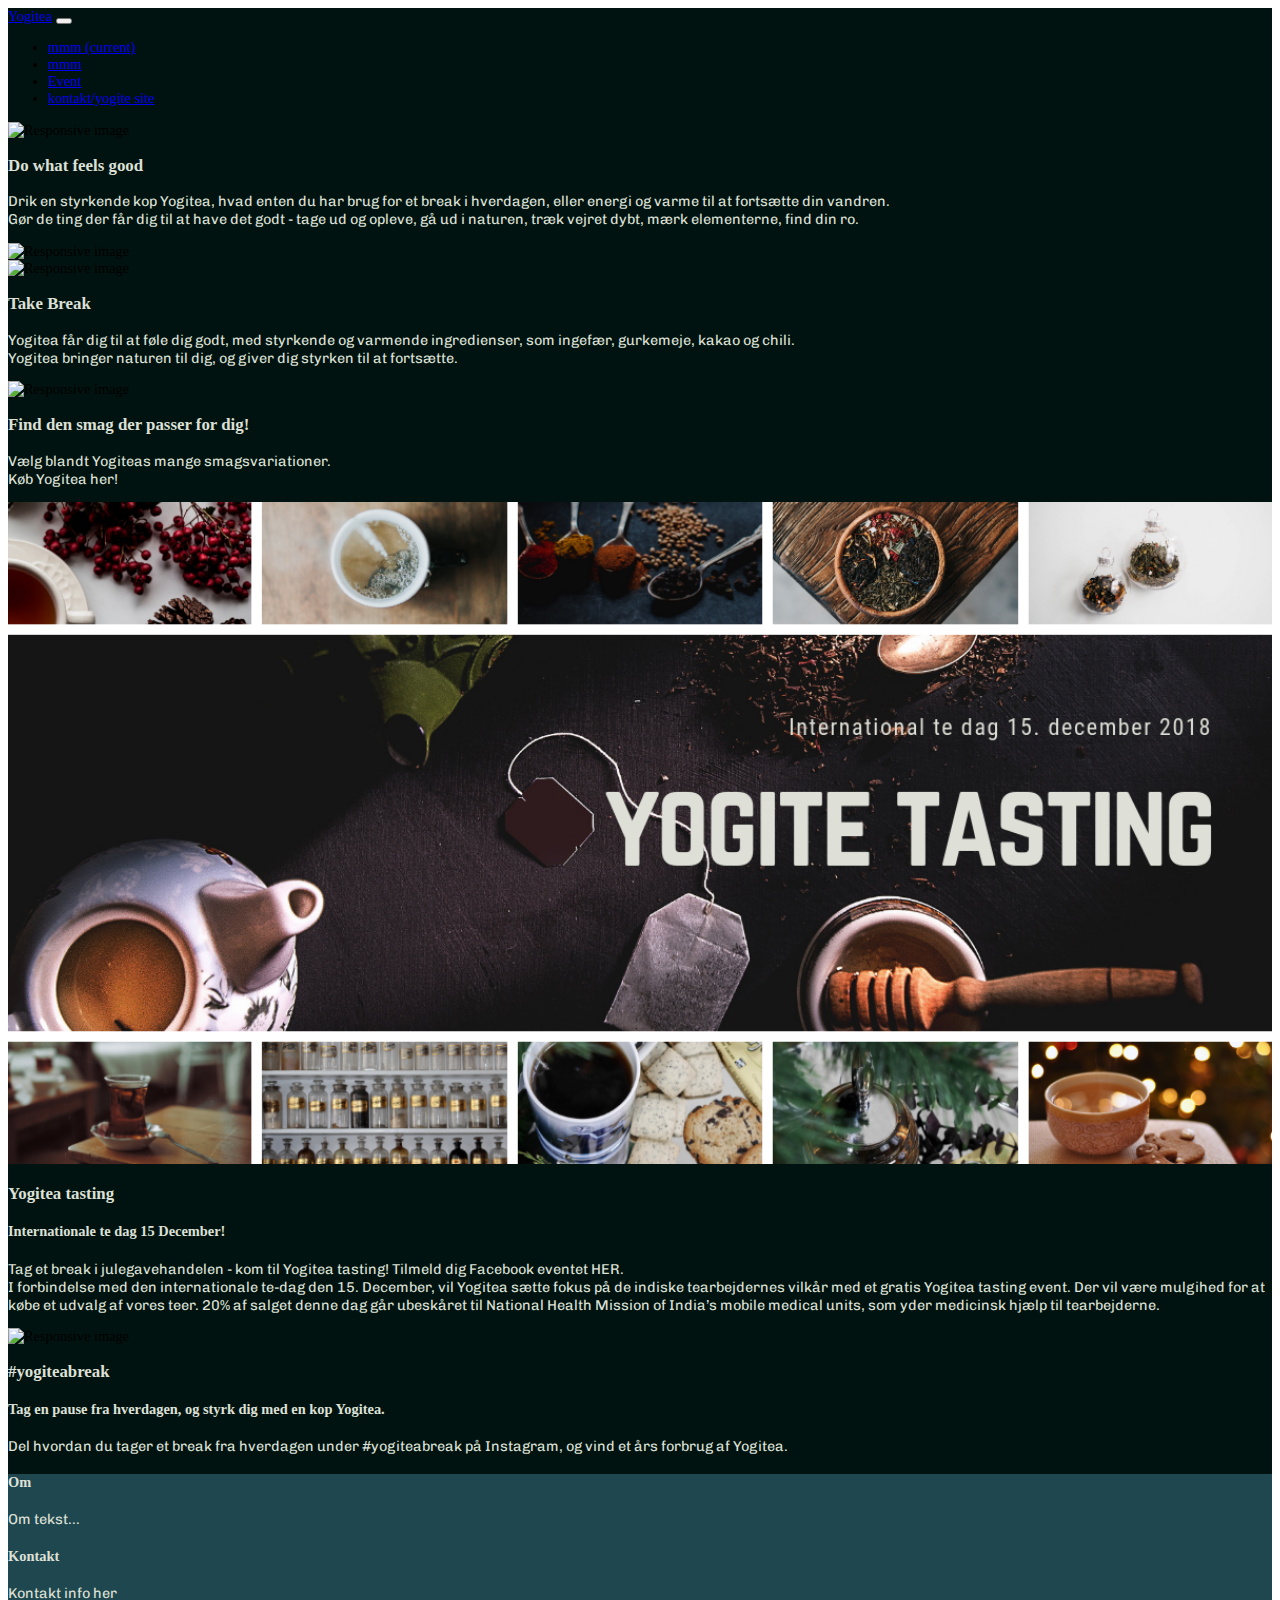
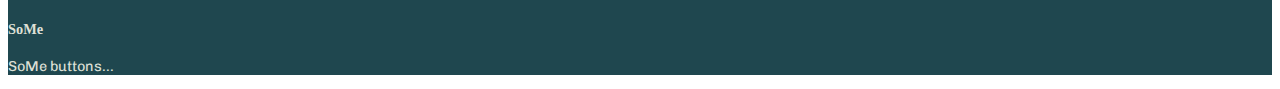
==== index.html @ 411061c8 "margin and padding" ====
<!DOCTYPE html>
<html lang="en">

<head>
    <meta charset="utf-8">
    <meta name="viewport" content="width=device-width, initial-scale=1.0">
    <link href="https://fonts.googleapis.com/css?family=Chivo" rel="stylesheet">
    <title>Content Marketing</title>

    <!---------    bootsrap link ------>
    <link rel="stylesheet" href="https://stackpath.bootstrapcdn.com/bootstrap/4.1.3/css/bootstrap.min.css" integrity="sha384-MCw98/SFnGE8fJT3GXwEOngsV7Zt27NXFoaoApmYm81iuXoPkFOJwJ8ERdknLPMO" crossorigin="anonymous">
    <link rel="stylesheet" href="bs/css/bootstrap.min.css">
    <link rel="stylesheet" href="stylesheet.css">
</head>



<body>

    <main class="container-fluid" style="background-color:#001310">

        <!-- Navigation bar -->
        <nav class="navbar navbar-expand-lg navbar-light">
            <div class="container">
                <a class="navbar-brand text-light" href="#">Yogitea</a>
                <button class="navbar-toggler text-light" type="button" data-toggle="collapse" data-target="#navbarNav" aria-controls="navbarNav" aria-expanded="false" aria-label="Toggle navigation">
                    <span class="navbar-toggler-icon"></span>
                </button>
                <div class="collapse navbar-collapse" id="navbarNav">
                    <ul class="navbar-nav ml-auto">
                        <li class="nav-item active">
                            <a class="nav-link text-light" href="#">mmm <span class="sr-only">(current)</span></a>
                        </li>
                        <li class="nav-item">
                            <a class="nav-link text-light" href="#">mmm</a>
                        </li>
                        <li class="nav-item">
                            <a class="nav-link text-light" href="#">Event</a>
                        </li>
                        <li class="nav-item">
                            <a class="nav-link text-light" href="#">kontakt/yogite site</a>
                        </li>
                    </ul>
                </div>
            </div>
        </nav>

        <!--------header------->
<div class="row">
        <div class="col-12 ">
            <img src="img/header1.png" class="img-fluid max-width: 100%" alt="Responsive image">
        </div>
</div>
        <!--------container------->
        <!--------inhold------->

        <div class="row border border-light my-3">
            <div class="col-12">
                <h3>Do what feels good</h3>

                <p>Drik en styrkende kop Yogitea, hvad enten du har brug for et break i hverdagen, eller energi og varme til at fortsætte din vandren.   <br>Gør de ting der får dig til at have det godt - tage ud og opleve, gå ud i naturen, træk vejret dybt, mærk elementerne, find din ro. </p>

            </div>
        </div>

        <!--------animation------->



        <!--------SoMe------->
        <div class="container-fluid">
            <div class="row">
                <div class="col-12  mt-2  col-sm-6">
                    <img src="img/tB.png" class="img-fluid float-left" alt="Responsive image">
                </div>
                <div class="col-12 mt-2 col-sm-6">
                    <img src="img/dWfG.png" class="img-fluid float-right" alt="Responsive image">
                </div>

                <div class="col border my-3">
                    <h3>Take Break</h3>
                    <p>Yogitea får dig til at føle dig godt, med styrkende og varmende ingredienser, som ingefær, gurkemeje, kakao og chili.
                    <br>Yogitea bringer naturen til dig, og giver dig styrken til at fortsætte.</p>
                </div>

            </div>
        </div>


        <!--------infografik------->
        <div class="row">
         <div class="col-12">
            <img src="img/infografik.png" class="img-fluid" alt="Responsive image">
        </div>
        <div class="col-12 border my-3">
                    <h3>Find den smag der passer for dig!</h3>
                    <p>Vælg blandt Yogiteas mange smagsvariationer.   <br> Køb Yogitea her!
                    </p>
                </div>
        </div>


        <!--------Facebookevent------->
        <div class="row">
            <div class="col-12">
            <img src="img/fb.png" class="img-fluid" alt="Responsive image">
        </div>
            <div class="col-12 text border border-light my-3">
                <h3>Yogitea tasting</h3>
                <h4>Internationale te dag 15 December!</h4>
                <p>Tag et break i julegavehandelen - kom til Yogitea tasting! Tilmeld dig Facebook eventet HER.<br>

                   I forbindelse med den internationale te-dag den 15. December, vil Yogitea sætte fokus på de indiske tearbejdernes vilkår med et gratis Yogitea tasting event.

Der vil være mulgihed for at købe et udvalg af vores teer. 20% af salget denne dag går ubeskåret til National Health Mission of India’s mobile medical units, som yder medicinsk hjælp til tearbejderne.


                </p>
            </div>
 <!--------instagram event------->
            <div class="col-12">
            <img src="img/insta.png" class="img-fluid" alt="Responsive image">
        </div>
            <div class="col-12 text border border-light my-3">
                <h3>#yogiteabreak</h3>
                <h4> Tag en pause fra hverdagen, og styrk dig med en kop Yogitea.</h4>
                <p>Del hvordan du tager et break fra hverdagen under #yogiteabreak på Instagram, og vind et års forbrug af Yogitea.

                </p>
            </div>

        </div>

        <!--------footer------->
        <footer class="text-light" style="background-color: #1f474f">
            <div class="container">
                <div class="row">
                    <div class="col-md-4">
                        <h4>Om</h4>
                        <p>Om tekst... </p>
                    </div>
                    <div class="col-md-4">
                        <h4>Kontakt</h4>
                        <p>Kontakt info her </p>
                    </div>
                    <div class="col-md-4">
                        <h4>SoMe</h4>
                        <p>SoMe buttons... </p>
                    </div>
                </div>
            </div>
        </footer>
    </main>

    <!-- jQuery og popper.js inkluderinger herunder - nødvendigt for Bootstrap -->
    <script src="https://code.jquery.com/jquery-3.2.1.slim.min.js" integrity="sha384-KJ3o2DKtIkvYIK3UENzmM7KCkRr/rE9/Qpg6aAZGJwFDMVNA/GpGFF93hXpG5KkN" crossorigin="anonymous"></script>
    <script src="https://cdnjs.cloudflare.com/ajax/libs/popper.js/1.11.0/umd/popper.min.js" integrity="sha384-b/U6ypiBEHpOf/4+1nzFpr53nxSS+GLCkfwBdFNTxtclqqenISfwAzpKaMNFNmj4" crossorigin="anonymous"></script>
    <script src="bs/js/bootstrap.min.js"></script>
</body>

</html>
---- stylesheet.css ----
img{
    width: 100%;
}

h4,h3{
     font-family:'Moon 2.0 Regular';
      color: #dee0d7;
}


p{
    font-family: 'Chivo', sans-serif;
    color: #dee0d7;
}
.border{
    color: #1f474f;
}
html {
  font-size: 0.9rem;
}
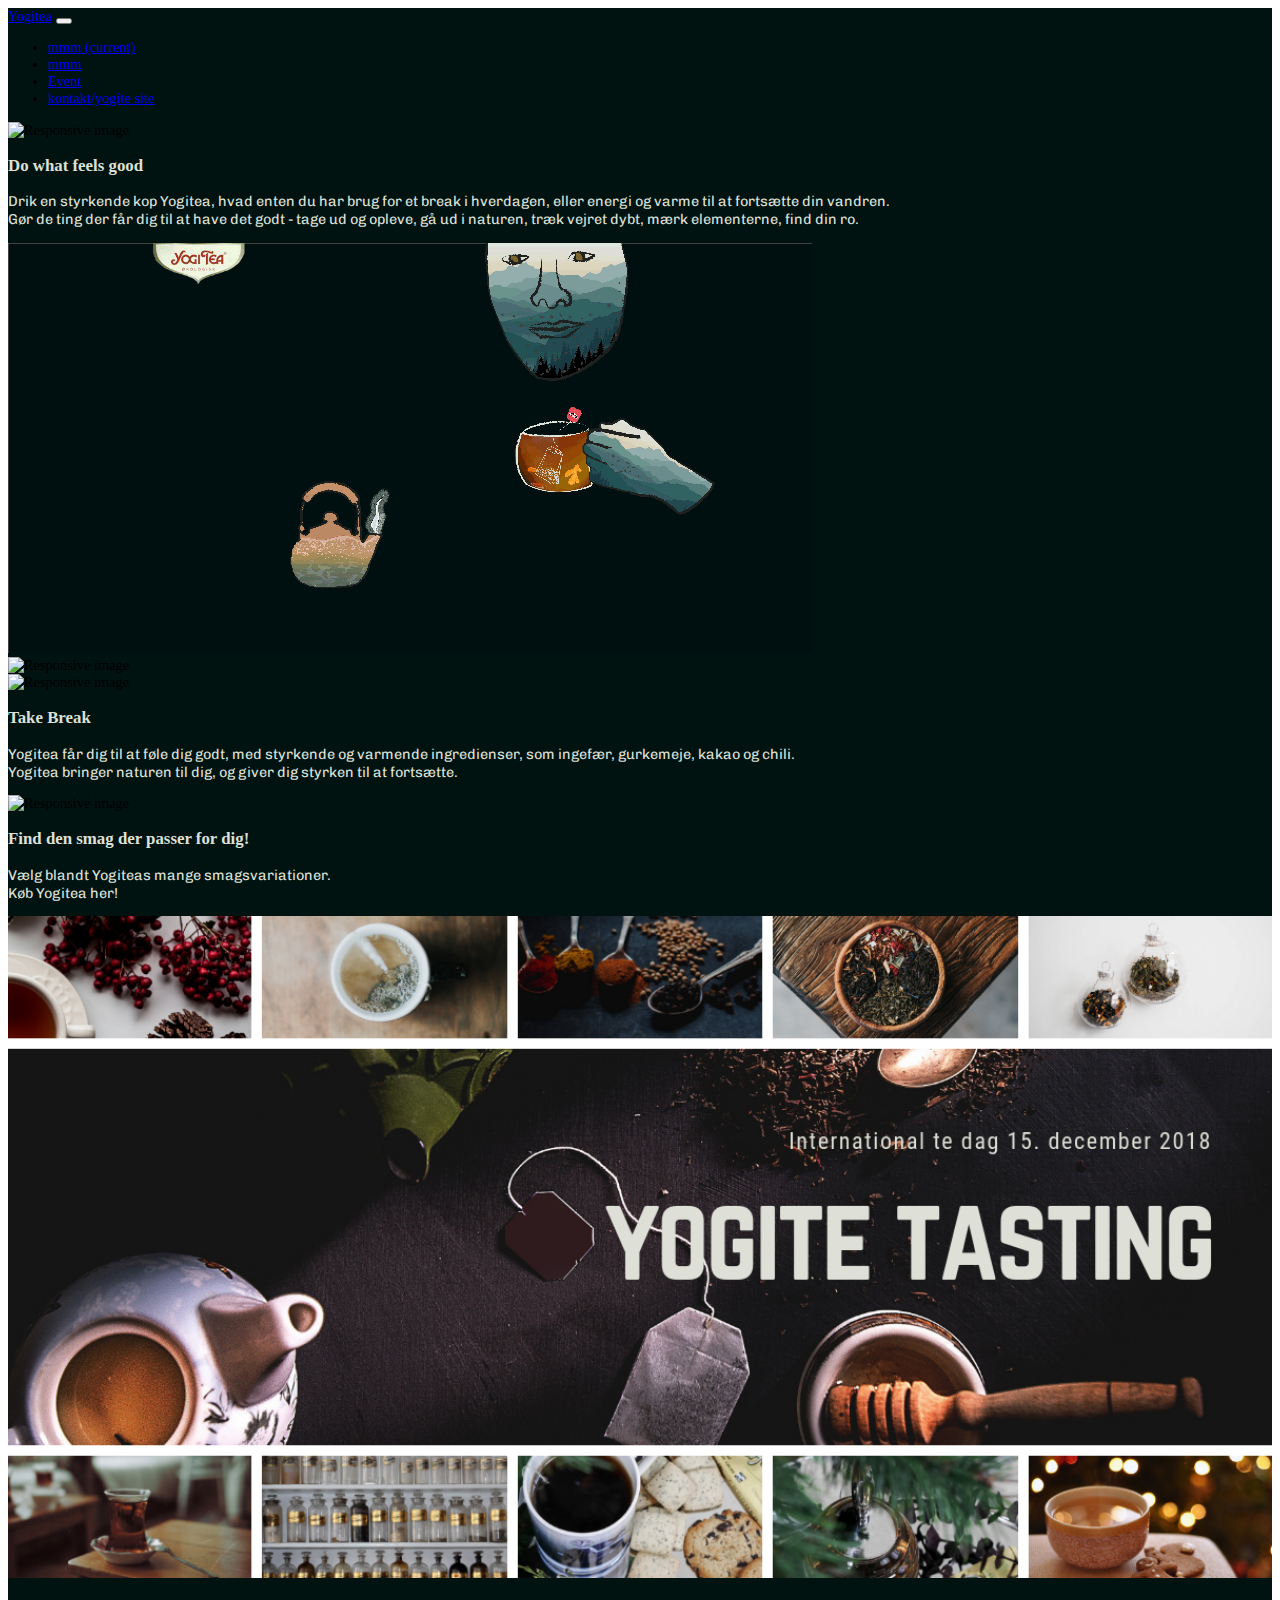
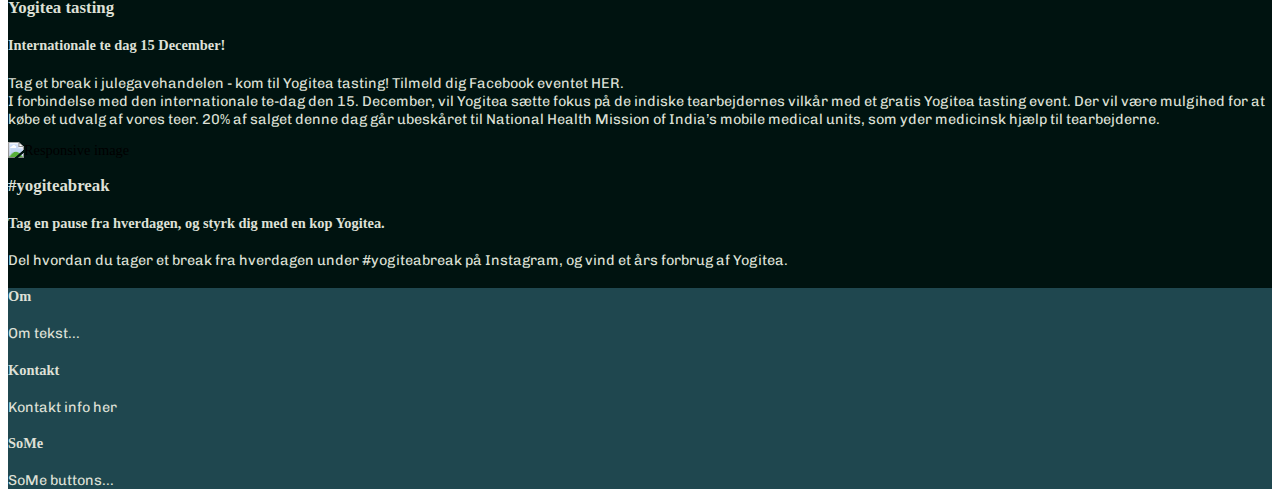
==== commit 2f2d48b9: "anim" ====
--- a/index.html
+++ b/index.html
@@ -64,7 +64,11 @@
         </div>
 
         <!--------animation------->
-
+ <div class="container-fluid">
+     <div class="row col-12 my-3">
+         <img src="img/yogi_animation.gif" style="width:804px;height:410px" alt="Responsive">
+     </div>
+        </div>
 
 
         <!--------SoMe------->
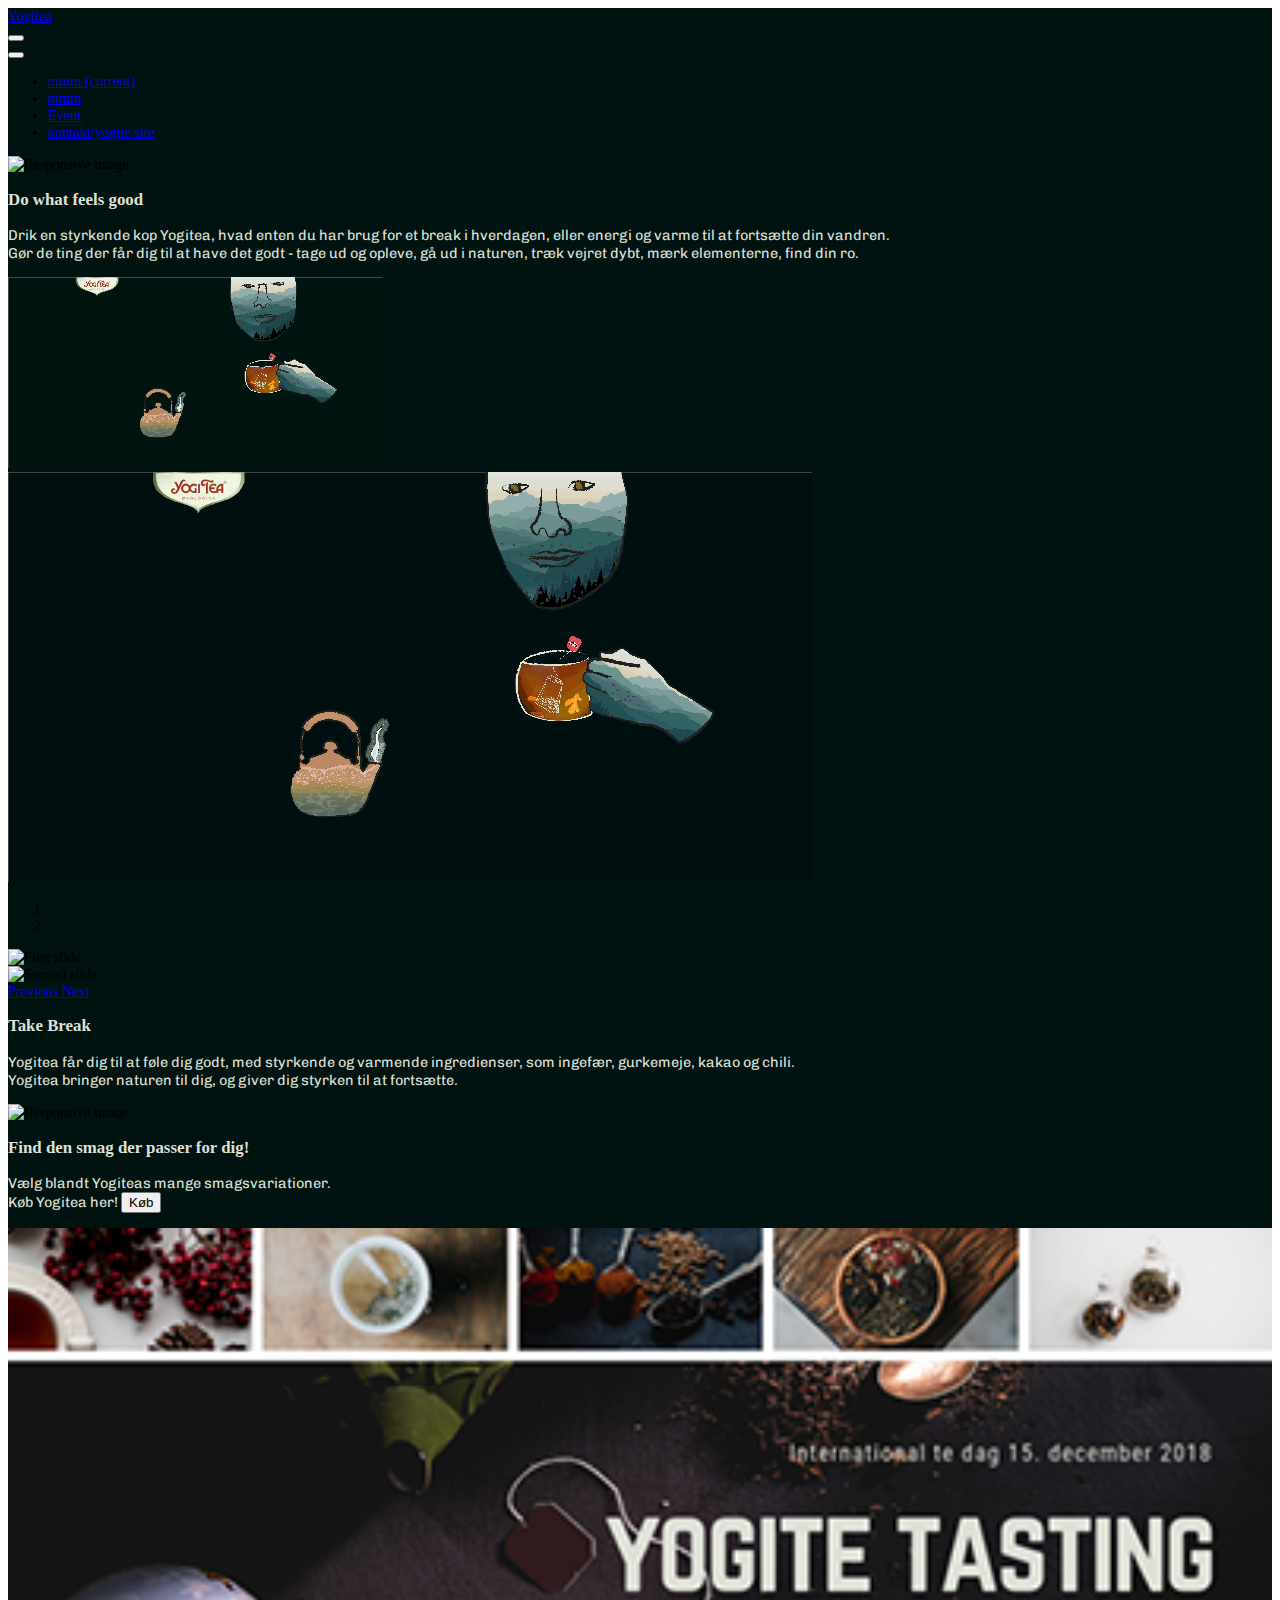
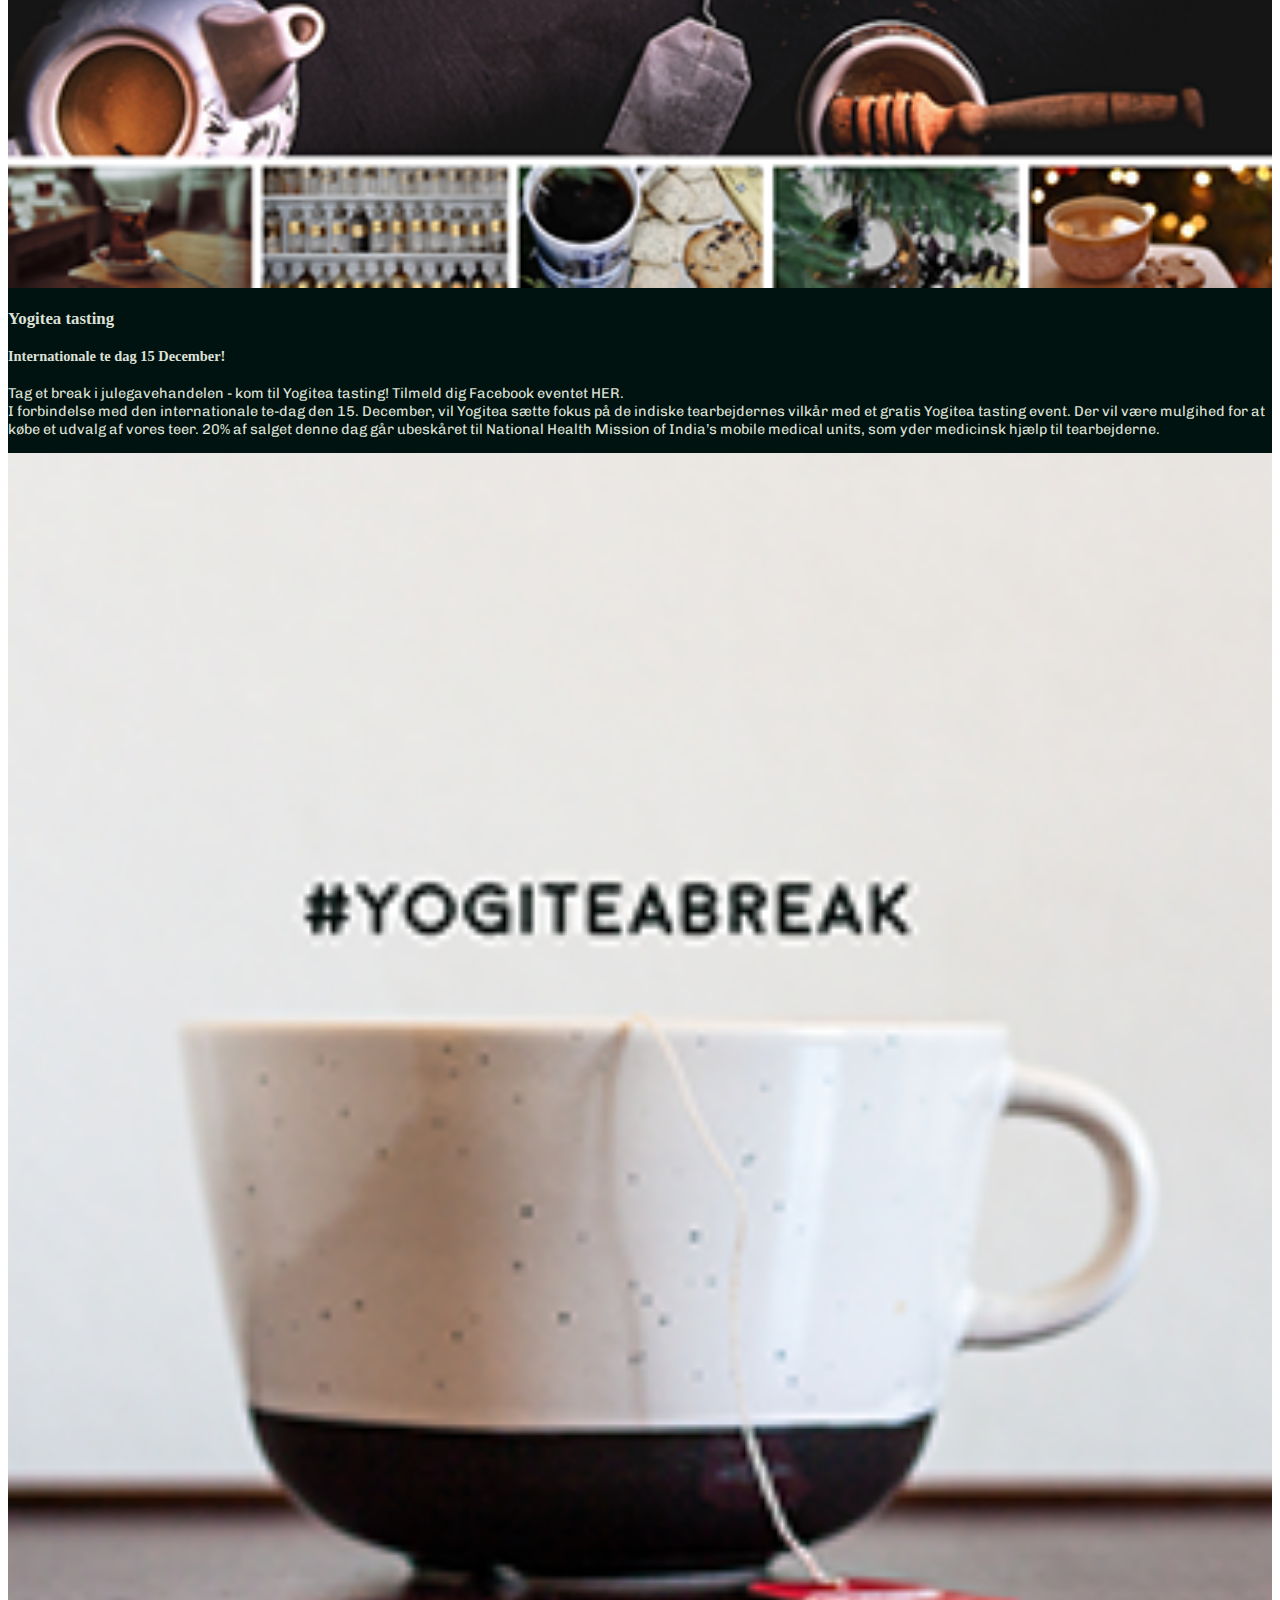
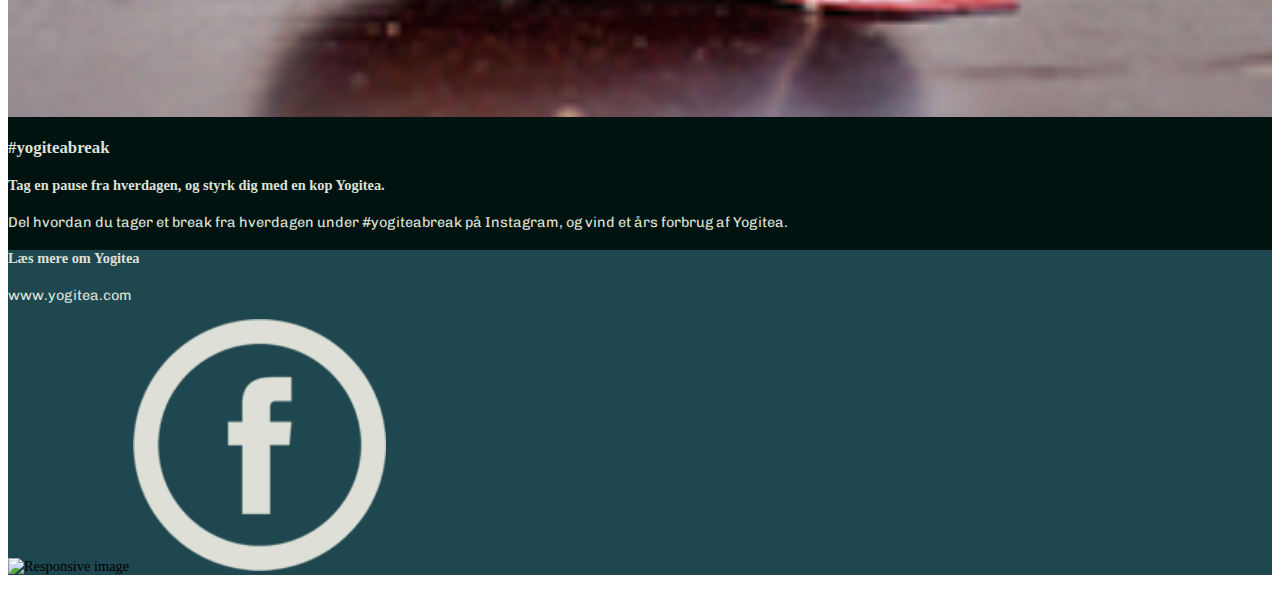
==== commit 04a50d81: "anim,indhold" ====
--- a/index.html
+++ b/index.html
@@ -17,12 +17,17 @@
 
 <body>
 
-    <main class="container-fluid" style="background-color:#001310">
+    <main class="main" style="background-color:#001310">
 
         <!-- Navigation bar -->
         <nav class="navbar navbar-expand-lg navbar-light">
             <div class="container">
                 <a class="navbar-brand text-light" href="#">Yogitea</a>
+                 <nav class="navbar navbar-dark bg-dark">
+    <button class="navbar-toggler" type="button" data-toggle="collapse" data-target="#navbarToggleExternalContent" aria-controls="navbarToggleExternalContent" aria-expanded="false" aria-label="Toggle navigation">
+      <span class="navbar-toggler-icon"></span>
+    </button>
+  </nav>
                 <button class="navbar-toggler text-light" type="button" data-toggle="collapse" data-target="#navbarNav" aria-controls="navbarNav" aria-expanded="false" aria-label="Toggle navigation">
                     <span class="navbar-toggler-icon"></span>
                 </button>
@@ -46,110 +51,146 @@
         </nav>
 
         <!--------header------->
-<div class="row">
-        <div class="col-12 ">
-            <img src="img/header1.png" class="img-fluid max-width: 100%" alt="Responsive image">
-        </div>
-</div>
+        <div class="container-fluid">
+        <div class="row">
+
+            <div class="col-12 ">
+                <img src="img/header1.png" class="img-fluid max-width: 100%" alt="Responsive image">
+            </div>
+        </div>
+        </div>
         <!--------container------->
         <!--------inhold------->
-
+<div class="container">
         <div class="row border border-light my-3">
             <div class="col-12">
                 <h3>Do what feels good</h3>
 
-                <p>Drik en styrkende kop Yogitea, hvad enten du har brug for et break i hverdagen, eller energi og varme til at fortsætte din vandren.   <br>Gør de ting der får dig til at have det godt - tage ud og opleve, gå ud i naturen, træk vejret dybt, mærk elementerne, find din ro. </p>
-
-            </div>
+                <p>Drik en styrkende kop Yogitea, hvad enten du har brug for et break i hverdagen, eller energi og varme til at fortsætte din vandren. <br>Gør de ting der får dig til at have det godt - tage ud og opleve, gå ud i naturen, træk vejret dybt, mærk elementerne, find din ro. </p>
+
+            </div>
+        </div>
         </div>
 
         <!--------animation------->
- <div class="container-fluid">
-     <div class="row col-12 my-3">
-         <img src="img/yogi_animation.gif" style="width:804px;height:410px" alt="Responsive">
-     </div>
+        <div class="container">
+            <div class="row d-md-none col-sm-12 my-3">
+                <img src="img/anim_m.gif" style="width:375px;height:191px" alt="Responsive">
+            </div>
+            <div class="row d-none d-sm-block col-md-2 my-3">
+                <img src="img/yogi_animation.gif" style="width:804px;height:410px" alt="Responsive">
+            </div>
         </div>
 
 
         <!--------SoMe------->
-        <div class="container-fluid">
-            <div class="row">
-                <div class="col-12  mt-2  col-sm-6">
-                    <img src="img/tB.png" class="img-fluid float-left" alt="Responsive image">
-                </div>
-                <div class="col-12 mt-2 col-sm-6">
-                    <img src="img/dWfG.png" class="img-fluid float-right" alt="Responsive image">
-                </div>
-
-                <div class="col border my-3">
-                    <h3>Take Break</h3>
-                    <p>Yogitea får dig til at føle dig godt, med styrkende og varmende ingredienser, som ingefær, gurkemeje, kakao og chili.
-                    <br>Yogitea bringer naturen til dig, og giver dig styrken til at fortsætte.</p>
-                </div>
-
-            </div>
-        </div>
-
+<div class="container">
+        <div id="carouselExampleIndicators" class="carousel slide" data-ride="carousel">
+            <ol class="carousel-indicators">
+                <li data-target="#carouselExampleIndicators" data-slide-to="0" class="active"></li>
+                <li data-target="#carouselExampleIndicators" data-slide-to="1"></li>
+
+            </ol>
+            <div class="carousel-inner">
+                <div class="carousel-item active">
+                    <img class="d-block w-100" src="img/tB.png" alt="First slide">
+                </div>
+                <div class="carousel-item">
+                    <img class="d-block w-100" src="img/dWfG.png" alt="Second slide">
+                </div>
+
+            </div>
+            <a class="carousel-control-prev" href="#carouselExampleIndicators" role="button" data-slide="prev">
+                <span class="carousel-control-prev-icon" aria-hidden="true"></span>
+                <span class="sr-only">Previous</span>
+            </a>
+            <a class="carousel-control-next" href="#carouselExampleIndicators" role="button" data-slide="next">
+                <span class="carousel-control-next-icon" aria-hidden="true"></span>
+                <span class="sr-only">Next</span>
+            </a>
+        </div>
+        <div class="col border my-3">
+            <h3>Take Break</h3>
+            <p>Yogitea får dig til at føle dig godt, med styrkende og varmende ingredienser, som ingefær, gurkemeje, kakao og chili.
+                <br>Yogitea bringer naturen til dig, og giver dig styrken til at fortsætte.</p>
+        </div>
+
+ </div>
 
         <!--------infografik------->
-        <div class="row">
-         <div class="col-12">
-            <img src="img/infografik.png" class="img-fluid" alt="Responsive image">
-        </div>
-        <div class="col-12 border my-3">
-                    <h3>Find den smag der passer for dig!</h3>
-                    <p>Vælg blandt Yogiteas mange smagsvariationer.   <br> Køb Yogitea her!
-                    </p>
-                </div>
-        </div>
-
-
-        <!--------Facebookevent------->
+        <div class="container">
         <div class="row">
             <div class="col-12">
-            <img src="img/fb.png" class="img-fluid" alt="Responsive image">
-        </div>
+                <img src="img/infografik.png" class="img-fluid" alt="Responsive image">
+            </div>
+            <div class="col-12 border my-3">
+                <h3>Find den smag der passer for dig!</h3>
+                <p>Vælg blandt Yogiteas mange smagsvariationer. <br> Køb Yogitea her!
+
+                    <button type="button" class="btn btn-outline-light btn-sm">Køb</button>
+                </p>
+            </div>
+        </div>
+         </div>
+
+
+        <!--------Facebookevent------->
+        <div class="container">
+        <div class="row">
+            <div class="col-12">
+                <img src="img/Int_fb-xs.png" class="img-fluid" alt="Responsive image">
+            </div>
             <div class="col-12 text border border-light my-3">
                 <h3>Yogitea tasting</h3>
                 <h4>Internationale te dag 15 December!</h4>
                 <p>Tag et break i julegavehandelen - kom til Yogitea tasting! Tilmeld dig Facebook eventet HER.<br>
 
-                   I forbindelse med den internationale te-dag den 15. December, vil Yogitea sætte fokus på de indiske tearbejdernes vilkår med et gratis Yogitea tasting event.
-
-Der vil være mulgihed for at købe et udvalg af vores teer. 20% af salget denne dag går ubeskåret til National Health Mission of India’s mobile medical units, som yder medicinsk hjælp til tearbejderne.
+                    I forbindelse med den internationale te-dag den 15. December, vil Yogitea sætte fokus på de indiske tearbejdernes vilkår med et gratis Yogitea tasting event.
+
+                    Der vil være mulgihed for at købe et udvalg af vores teer. 20% af salget denne dag går ubeskåret til National Health Mission of India’s mobile medical units, som yder medicinsk hjælp til tearbejderne.
 
 
                 </p>
             </div>
- <!--------instagram event------->
-            <div class="col-12">
-            <img src="img/insta.png" class="img-fluid" alt="Responsive image">
-        </div>
-            <div class="col-12 text border border-light my-3">
-                <h3>#yogiteabreak</h3>
-                <h4> Tag en pause fra hverdagen, og styrk dig med en kop Yogitea.</h4>
-                <p>Del hvordan du tager et break fra hverdagen under #yogiteabreak på Instagram, og vind et års forbrug af Yogitea.
-
-                </p>
+             </div>
+
+            <!--------instagram event------->
+            <div class="container">
+                <div class="row justify-content-md-center">
+                     <div class="col-12 col-sm-6 mt-2">
+                        <img src="img/insta-xx.png" class="img-fluid" alt="Responsive image">
+                    </div>
+                    <div class="col-12 col-sm-6 text border border-light my-3">
+                        <h3>#yogiteabreak</h3>
+                        <h4> Tag en pause fra hverdagen, og styrk dig med en kop Yogitea.</h4>
+                        <p>Del hvordan du tager et break fra hverdagen under #yogiteabreak på Instagram, og vind et års forbrug af Yogitea.
+
+                        </p>
+                    </div>
+                </div>
             </div>
 
         </div>
 
         <!--------footer------->
+
         <footer class="text-light" style="background-color: #1f474f">
-            <div class="container">
-                <div class="row">
-                    <div class="col-md-4">
-                        <h4>Om</h4>
-                        <p>Om tekst... </p>
-                    </div>
-                    <div class="col-md-4">
-                        <h4>Kontakt</h4>
-                        <p>Kontakt info her </p>
-                    </div>
-                    <div class="col-md-4">
-                        <h4>SoMe</h4>
-                        <p>SoMe buttons... </p>
+            <div class="container p-4">
+                <div class="row align-items-start">
+                    <div class="col">
+                        <h4>Læs mere om Yogitea</h4>
+                        <p> www.yogitea.com
+                            <link herf="https://www.yogitea.com/en/">
+                        </p>
+
+                    </div>
+
+                    <div class="row align-items-end">
+                        <div class="col">
+                            <img src="img/insta_Logo.png" class="img p-2" alt="Responsive image" style="width: 20%">
+                            <img src="img/fb_logo.png" class="img p-2" alt="Responsive image" style="width: 20%">
+                            <p> </p>
+                        </div>
                     </div>
                 </div>
             </div>
--- a/stylesheet.css
+++ b/stylesheet.css
@@ -19,3 +19,19 @@
   font-size: 0.9rem;
 }
 
+/*
+.visible {
+  visibility: visible;
+}
+.invisible {
+  visibility: hidden;
+}
+
+
+.element {
+  @include invisible(visible);
+}
+.element {
+  @include invisible(hidden);
+}
+*/
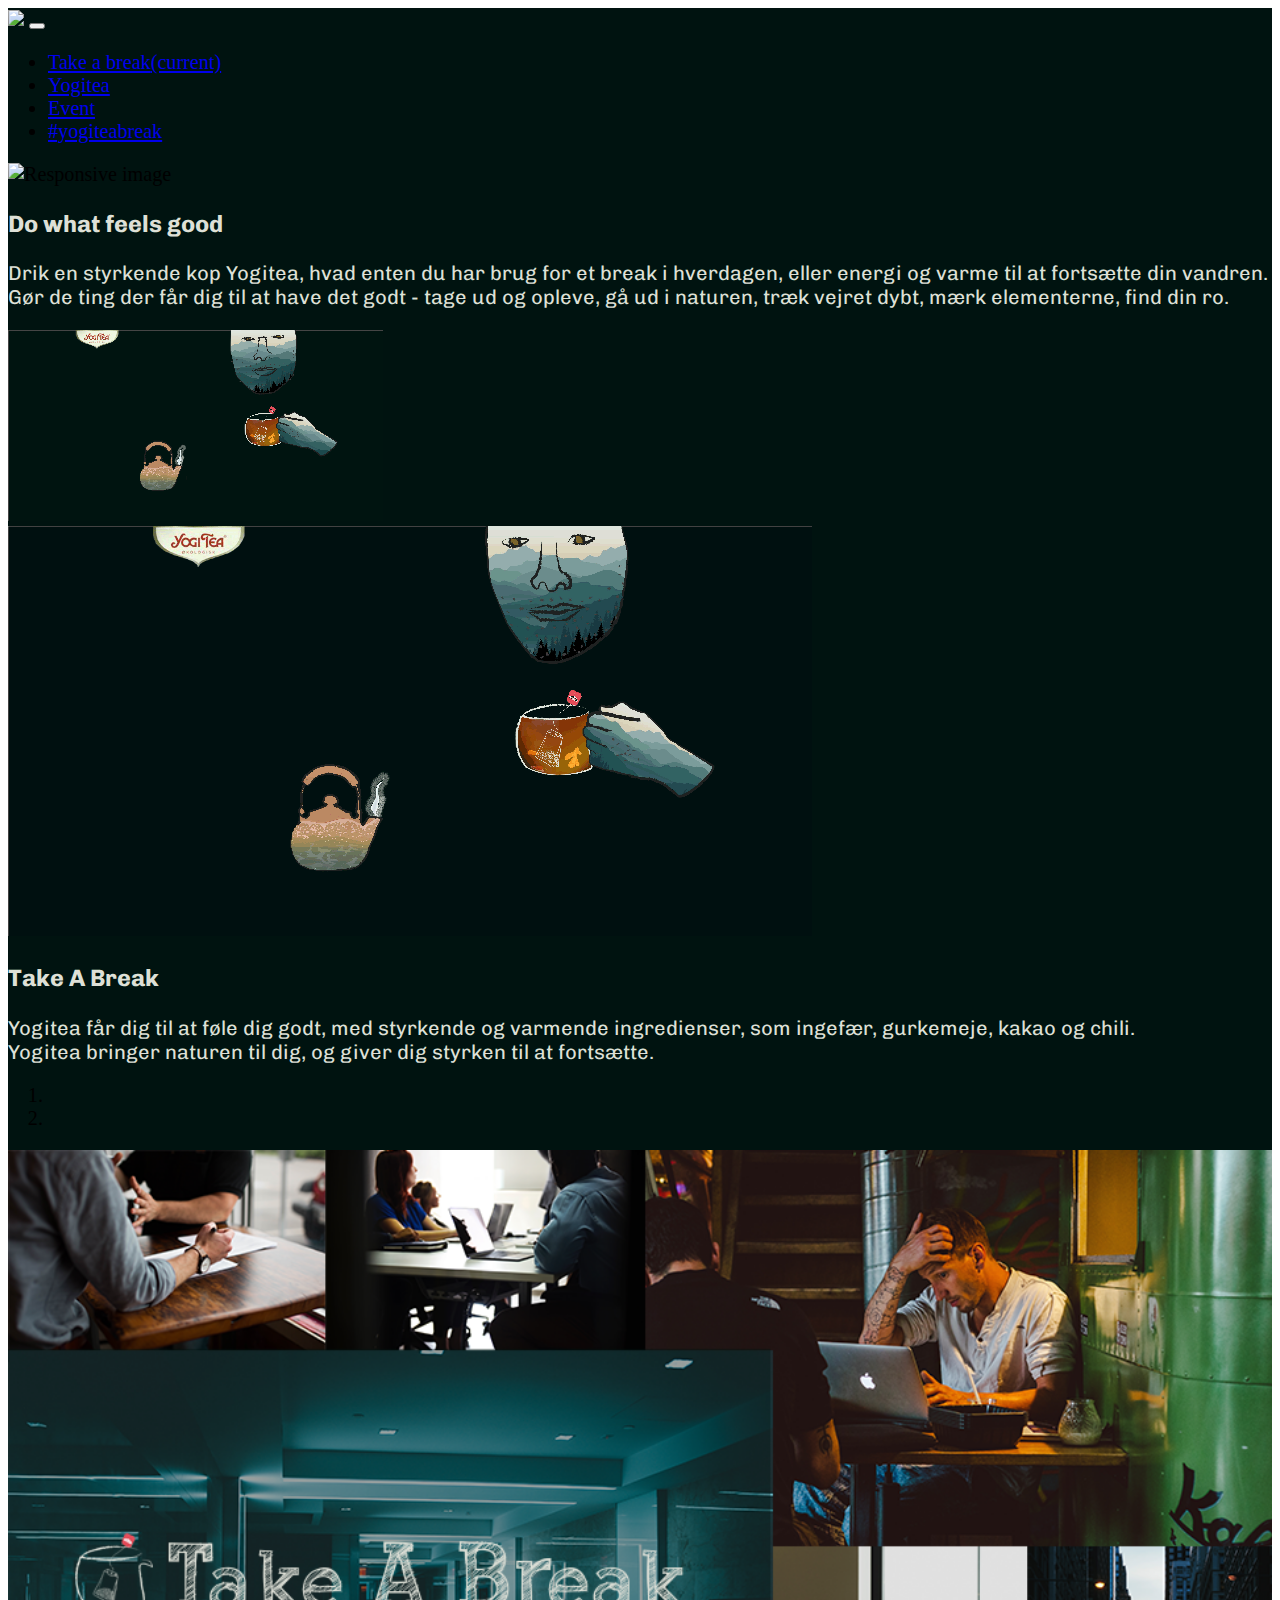
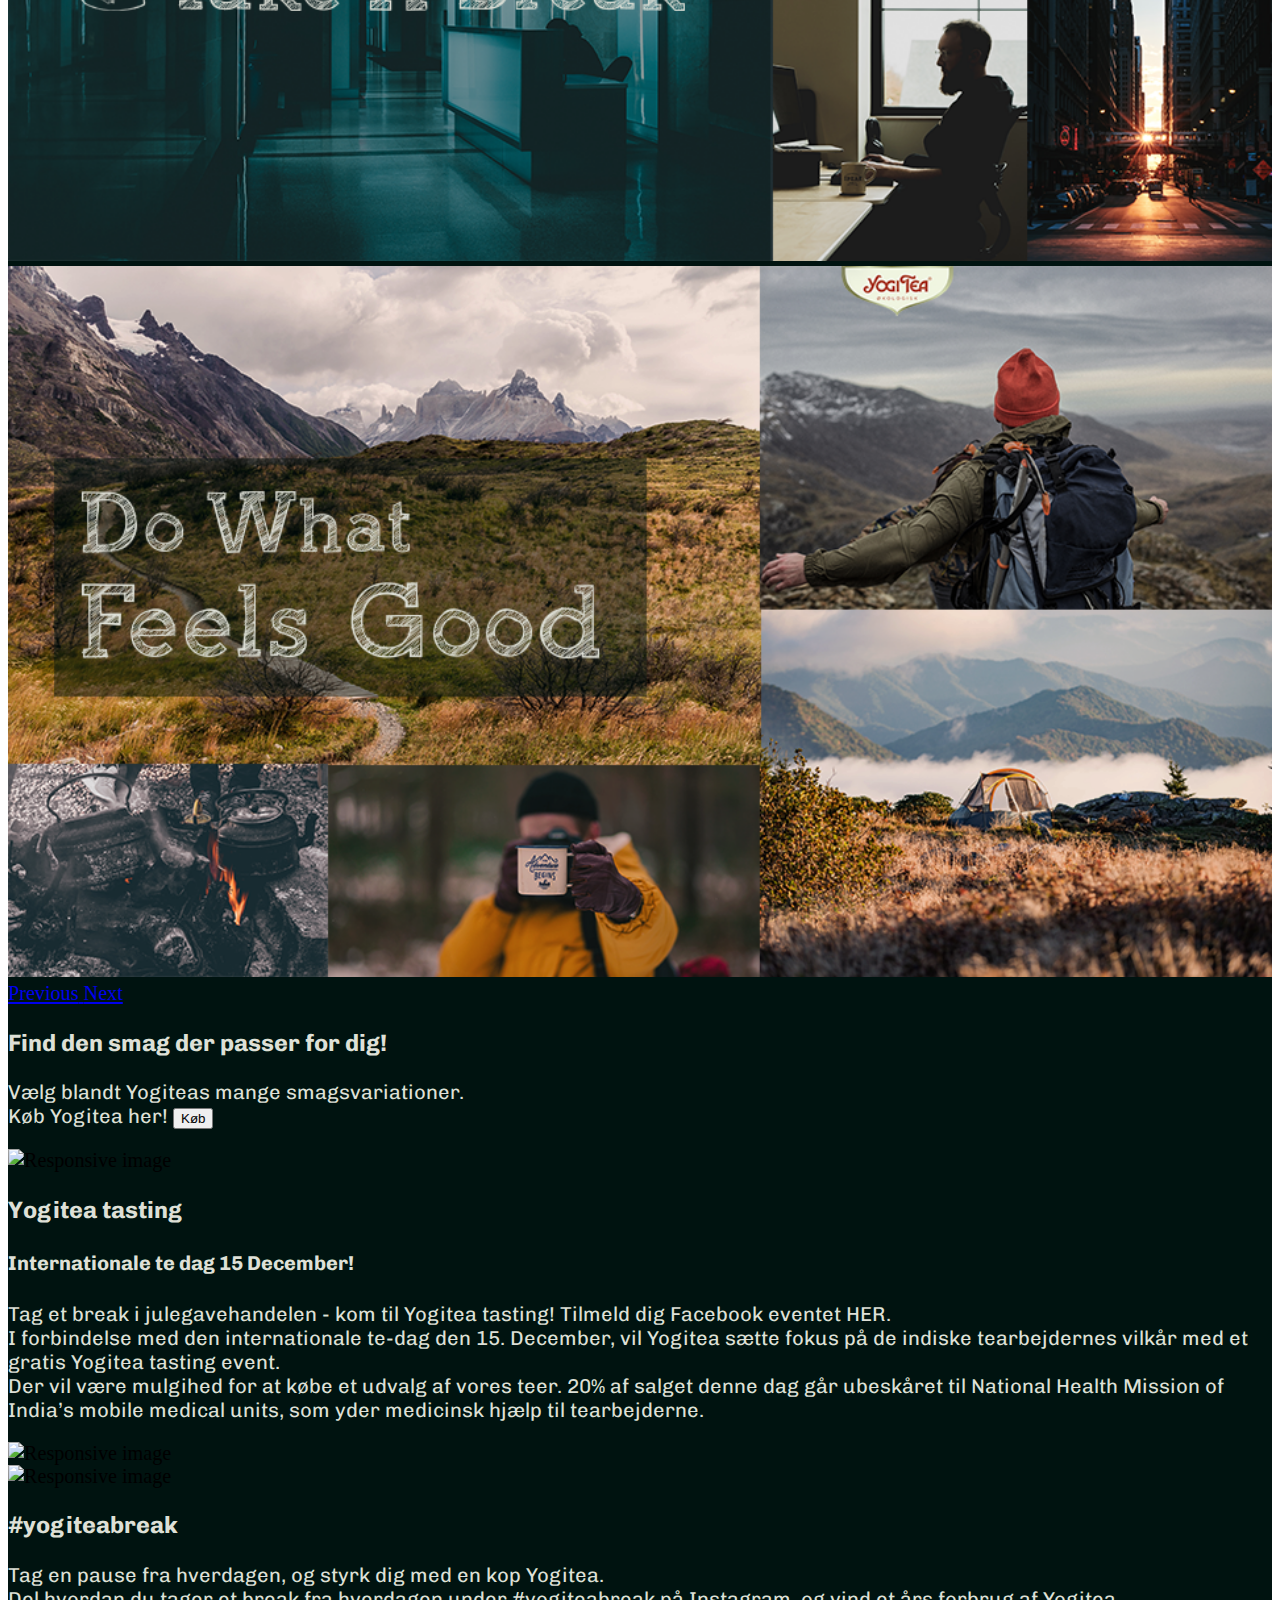
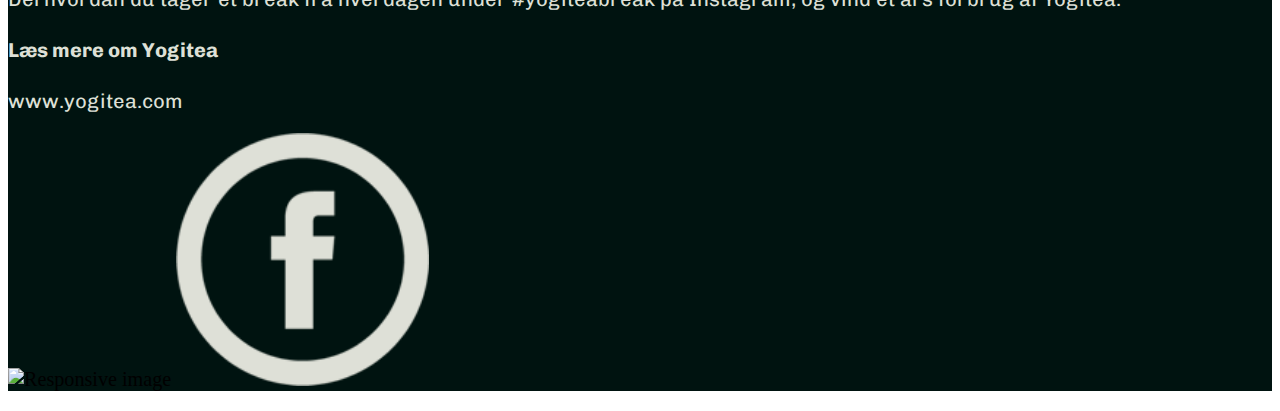
==== commit e1ee4d4a: "font" ====
--- a/index.html
+++ b/index.html
@@ -5,6 +5,7 @@
     <meta charset="utf-8">
     <meta name="viewport" content="width=device-width, initial-scale=1.0">
     <link href="https://fonts.googleapis.com/css?family=Chivo" rel="stylesheet">
+    <link href="https://fonts.googleapis.com/css?family=Fredericka+the+Great" rel="stylesheet">
     <title>Content Marketing</title>
 
     <!---------    bootsrap link ------>
@@ -22,28 +23,23 @@
         <!-- Navigation bar -->
         <nav class="navbar navbar-expand-lg navbar-light">
             <div class="container">
-                <a class="navbar-brand text-light" href="#">Yogitea</a>
-                 <nav class="navbar navbar-dark bg-dark">
-    <button class="navbar-toggler" type="button" data-toggle="collapse" data-target="#navbarToggleExternalContent" aria-controls="navbarToggleExternalContent" aria-expanded="false" aria-label="Toggle navigation">
-      <span class="navbar-toggler-icon"></span>
-    </button>
-  </nav>
+                <a class="navbar-brand text-light" href="#"><img src="img/teacup.png" class="img" style="width: 8%"></a>
                 <button class="navbar-toggler text-light" type="button" data-toggle="collapse" data-target="#navbarNav" aria-controls="navbarNav" aria-expanded="false" aria-label="Toggle navigation">
                     <span class="navbar-toggler-icon"></span>
                 </button>
                 <div class="collapse navbar-collapse" id="navbarNav">
                     <ul class="navbar-nav ml-auto">
                         <li class="nav-item active">
-                            <a class="nav-link text-light" href="#">mmm <span class="sr-only">(current)</span></a>
+                            <a class="nav-link text-light" href="#slider">Take a break<span class="sr-only">(current)</span></a>
                         </li>
                         <li class="nav-item">
-                            <a class="nav-link text-light" href="#">mmm</a>
+                            <a class="nav-link text-light" href="#info">Yogitea</a>
                         </li>
                         <li class="nav-item">
-                            <a class="nav-link text-light" href="#">Event</a>
+                            <a class="nav-link text-light" href="#fb">Event</a>
                         </li>
                         <li class="nav-item">
-                            <a class="nav-link text-light" href="#">kontakt/yogite site</a>
+                            <a class="nav-link text-light" href="#kontakt">#yogiteabreak</a>
                         </li>
                     </ul>
                 </div>
@@ -62,30 +58,37 @@
         <!--------container------->
         <!--------inhold------->
 <div class="container">
-        <div class="row border border-light my-3">
+        <div class="row my-5">
             <div class="col-12">
                 <h3>Do what feels good</h3>
-
                 <p>Drik en styrkende kop Yogitea, hvad enten du har brug for et break i hverdagen, eller energi og varme til at fortsætte din vandren. <br>Gør de ting der får dig til at have det godt - tage ud og opleve, gå ud i naturen, træk vejret dybt, mærk elementerne, find din ro. </p>
-
             </div>
         </div>
         </div>
 
         <!--------animation------->
         <div class="container">
+            <section id="anim" class="row">
             <div class="row d-md-none col-sm-12 my-3">
                 <img src="img/anim_m.gif" style="width:375px;height:191px" alt="Responsive">
             </div>
             <div class="row d-none d-sm-block col-md-2 my-3">
                 <img src="img/yogi_animation.gif" style="width:804px;height:410px" alt="Responsive">
             </div>
-        </div>
-
-
-        <!--------SoMe------->
+            </section>
+        </div>
+
+
+
+        <!--------slider------->
 <div class="container">
-        <div id="carouselExampleIndicators" class="carousel slide" data-ride="carousel">
+       <section id="slider">
+       <div class="col my-5">
+            <h3>Take A Break</h3>
+            <p>Yogitea får dig til at føle dig godt, med styrkende og varmende ingredienser, som ingefær, gurkemeje, kakao og chili.
+                <br>Yogitea bringer naturen til dig, og giver dig styrken til at fortsætte.</p>
+        </div>
+        <div id="carouselExampleIndicators" class="carousel slide mb-5" data-ride="carousel">
             <ol class="carousel-indicators">
                 <li data-target="#carouselExampleIndicators" data-slide-to="0" class="active"></li>
                 <li data-target="#carouselExampleIndicators" data-slide-to="1"></li>
@@ -93,10 +96,10 @@
             </ol>
             <div class="carousel-inner">
                 <div class="carousel-item active">
-                    <img class="d-block w-100" src="img/tB.png" alt="First slide">
+                    <img class="d-block w-100" src="img/takeBr.png" alt="First slide">
                 </div>
                 <div class="carousel-item">
-                    <img class="d-block w-100" src="img/dWfG.png" alt="Second slide">
+                    <img class="d-block w-100" src="img/doW.png" alt="Second slide">
                 </div>
 
             </div>
@@ -109,73 +112,63 @@
                 <span class="sr-only">Next</span>
             </a>
         </div>
-        <div class="col border my-3">
-            <h3>Take Break</h3>
-            <p>Yogitea får dig til at føle dig godt, med styrkende og varmende ingredienser, som ingefær, gurkemeje, kakao og chili.
-                <br>Yogitea bringer naturen til dig, og giver dig styrken til at fortsætte.</p>
-        </div>
-
+</section>
  </div>
 
         <!--------infografik------->
         <div class="container">
-        <div class="row">
-            <div class="col-12">
-                <img src="img/infografik.png" class="img-fluid" alt="Responsive image">
-            </div>
-            <div class="col-12 border my-3">
+         <section id="info" class="row mb-3">
+            <div class="col-12 mt-5">
                 <h3>Find den smag der passer for dig!</h3>
                 <p>Vælg blandt Yogiteas mange smagsvariationer. <br> Køb Yogitea her!
-
                     <button type="button" class="btn btn-outline-light btn-sm">Køb</button>
                 </p>
             </div>
-        </div>
+            <div class="col-12 mb-5">
+                <img src="img/infografik.png" class="img-fluid" alt="Responsive image">
+            </div>
+        </section>
          </div>
 
 
         <!--------Facebookevent------->
         <div class="container">
-        <div class="row">
-            <div class="col-12">
-                <img src="img/Int_fb-xs.png" class="img-fluid" alt="Responsive image">
-            </div>
-            <div class="col-12 text border border-light my-3">
+        <section id="fb" class="row">
+            <div class="col-12 text my-5">
                 <h3>Yogitea tasting</h3>
                 <h4>Internationale te dag 15 December!</h4>
                 <p>Tag et break i julegavehandelen - kom til Yogitea tasting! Tilmeld dig Facebook eventet HER.<br>
-
-                    I forbindelse med den internationale te-dag den 15. December, vil Yogitea sætte fokus på de indiske tearbejdernes vilkår med et gratis Yogitea tasting event.
-
+                    I forbindelse med den internationale te-dag den 15. December, vil Yogitea sætte fokus på de indiske tearbejdernes vilkår med et gratis Yogitea tasting event.<br>
                     Der vil være mulgihed for at købe et udvalg af vores teer. 20% af salget denne dag går ubeskåret til National Health Mission of India’s mobile medical units, som yder medicinsk hjælp til tearbejderne.
-
-
                 </p>
             </div>
+            <div class="col-12 mt-5">
+                <img src="img/newfont-600.png" class="img-fluid" alt="Responsive image">
+            </div>
+            </section>
              </div>
 
             <!--------instagram event------->
+            <section id="kontakt">
             <div class="container">
                 <div class="row justify-content-md-center">
-                     <div class="col-12 col-sm-6 mt-2">
-                        <img src="img/insta-xx.png" class="img-fluid" alt="Responsive image">
-                    </div>
-                    <div class="col-12 col-sm-6 text border border-light my-3">
+                     <div class="col-12 col-sm-6 my-3">
+                        <img src="img/newfont-xs.png" class="img-fluid" alt="Responsive image">
+                    </div>
+                    <div class="col-12 col-sm-6 text my-3">
                         <h3>#yogiteabreak</h3>
-                        <h4> Tag en pause fra hverdagen, og styrk dig med en kop Yogitea.</h4>
-                        <p>Del hvordan du tager et break fra hverdagen under #yogiteabreak på Instagram, og vind et års forbrug af Yogitea.
+                         <p>Tag en pause fra hverdagen, og styrk dig med en kop Yogitea.<br>
+                        Del hvordan du tager et break fra hverdagen under #yogiteabreak på Instagram, og vind et års forbrug af Yogitea.
 
                         </p>
                     </div>
                 </div>
             </div>
 
-        </div>
-
         <!--------footer------->
 
-        <footer class="text-light" style="background-color: #1f474f">
-            <div class="container p-4">
+        <footer class="text-light">
+            <div class="container mt-5 p-4">
                 <div class="row align-items-start">
                     <div class="col">
                         <h4>Læs mere om Yogitea</h4>
@@ -195,6 +188,7 @@
                 </div>
             </div>
         </footer>
+         </section>
     </main>
 
     <!-- jQuery og popper.js inkluderinger herunder - nødvendigt for Bootstrap -->
--- a/stylesheet.css
+++ b/stylesheet.css
@@ -3,7 +3,7 @@
 }
 
 h4,h3{
-     font-family:'Moon 2.0 Regular';
+     font-family: 'Chivo', sans-serif;
       color: #dee0d7;
 }
 
@@ -15,23 +15,36 @@
 .border{
     color: #1f474f;
 }
-html {
-  font-size: 0.9rem;
+
+html{
+	font-size: calc(1rem + 1vw);
 }
 
-/*
-.visible {
-  visibility: visible;
-}
-.invisible {
-  visibility: hidden;
+/*small devices (landscape phones, 576px and up*/
+@media screen  and (min-width: 576px) {
+	html {
+		font-size: calc(1rem + 1vw);
+	}
 }
 
+/*Medium devices (tablets, 768px and up)*/
+@media screen and (min-width: 768px) {
+	html {
+		font size: calc(0.7rem + 1vw);
+	}
+}
 
-.element {
-  @include invisible(visible);
+/*Large devices (desktops, 992px and up) */
+@media screen and (min-width: 992px) {
+	html {
+		font-size: calc(0.7rem + 1vw);
+	}
 }
-.element {
-  @include invisible(hidden);
+
+/*Extra large devices (large desktops, 1200px and up) */
+@media (min-width: 1200px) {
+	html {
+		font-size: calc(0.7rem + 0.7vw);
+	}
 }
-*/
+
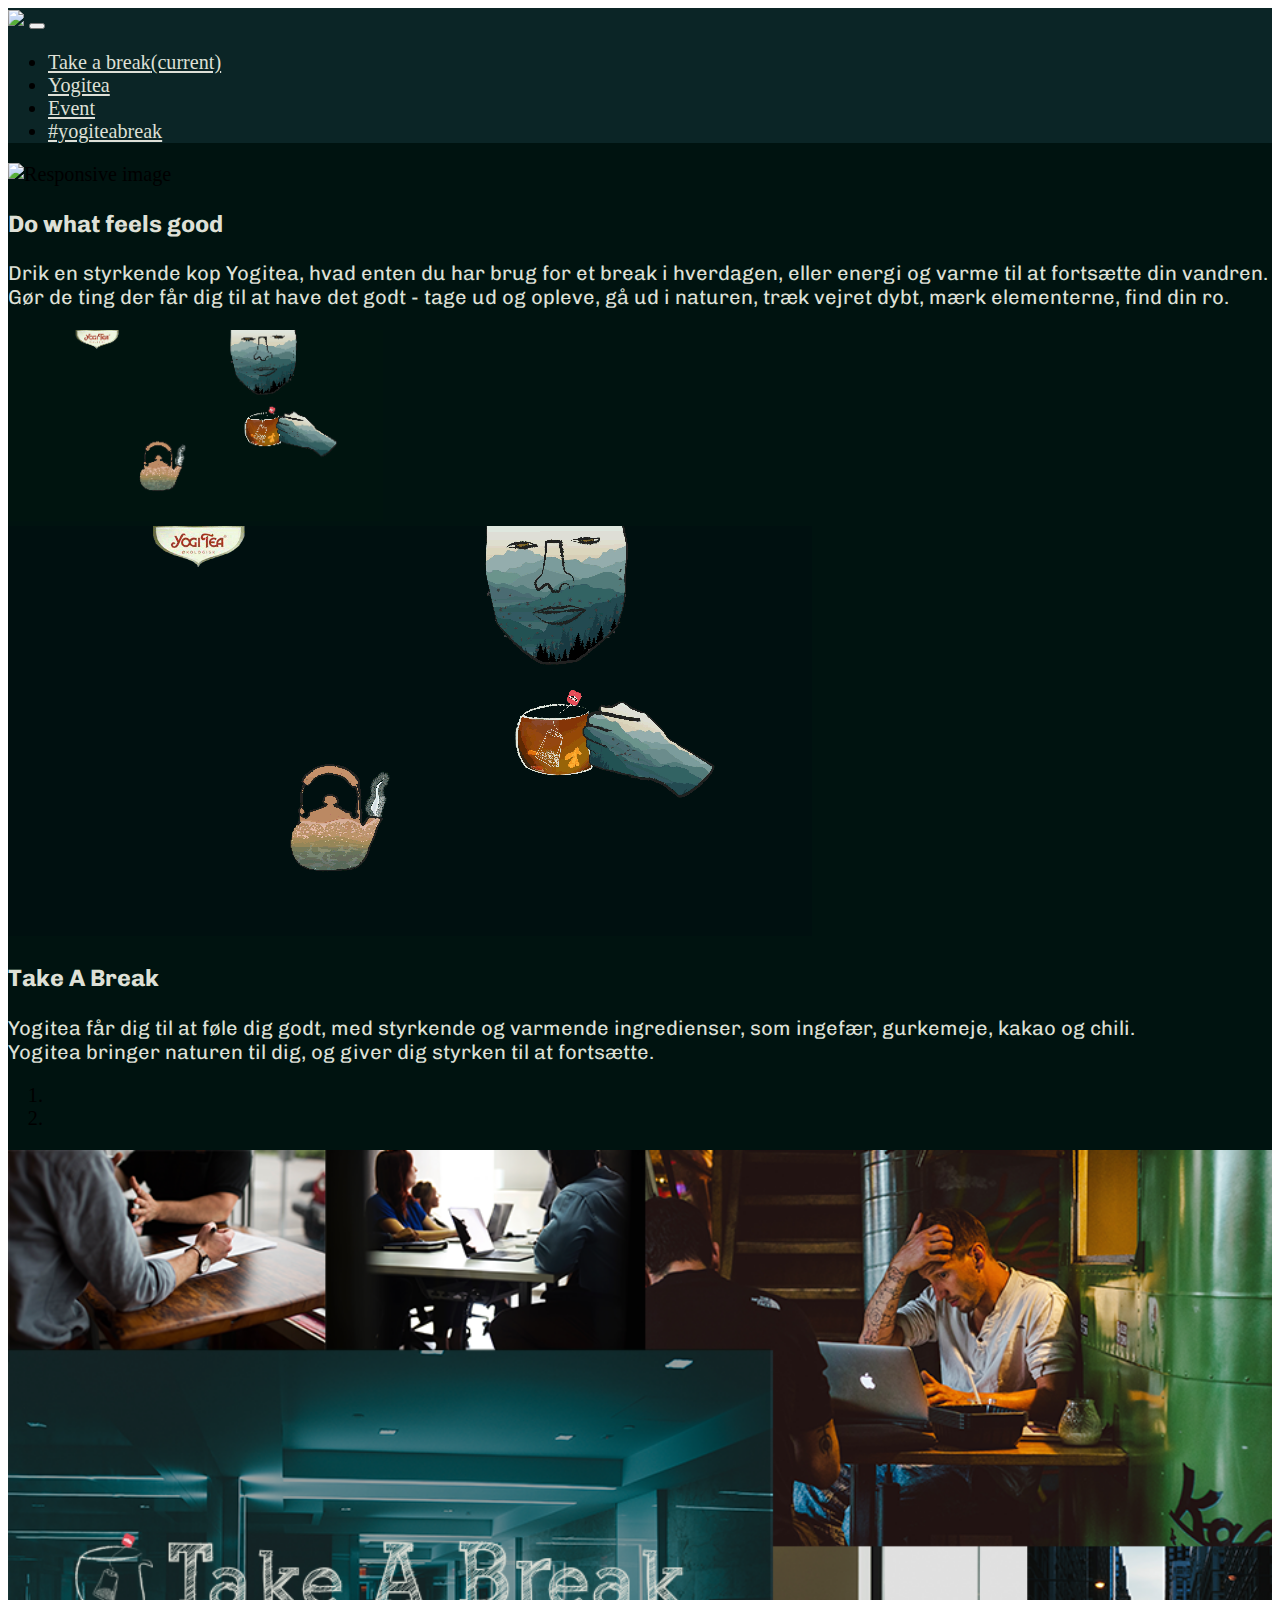
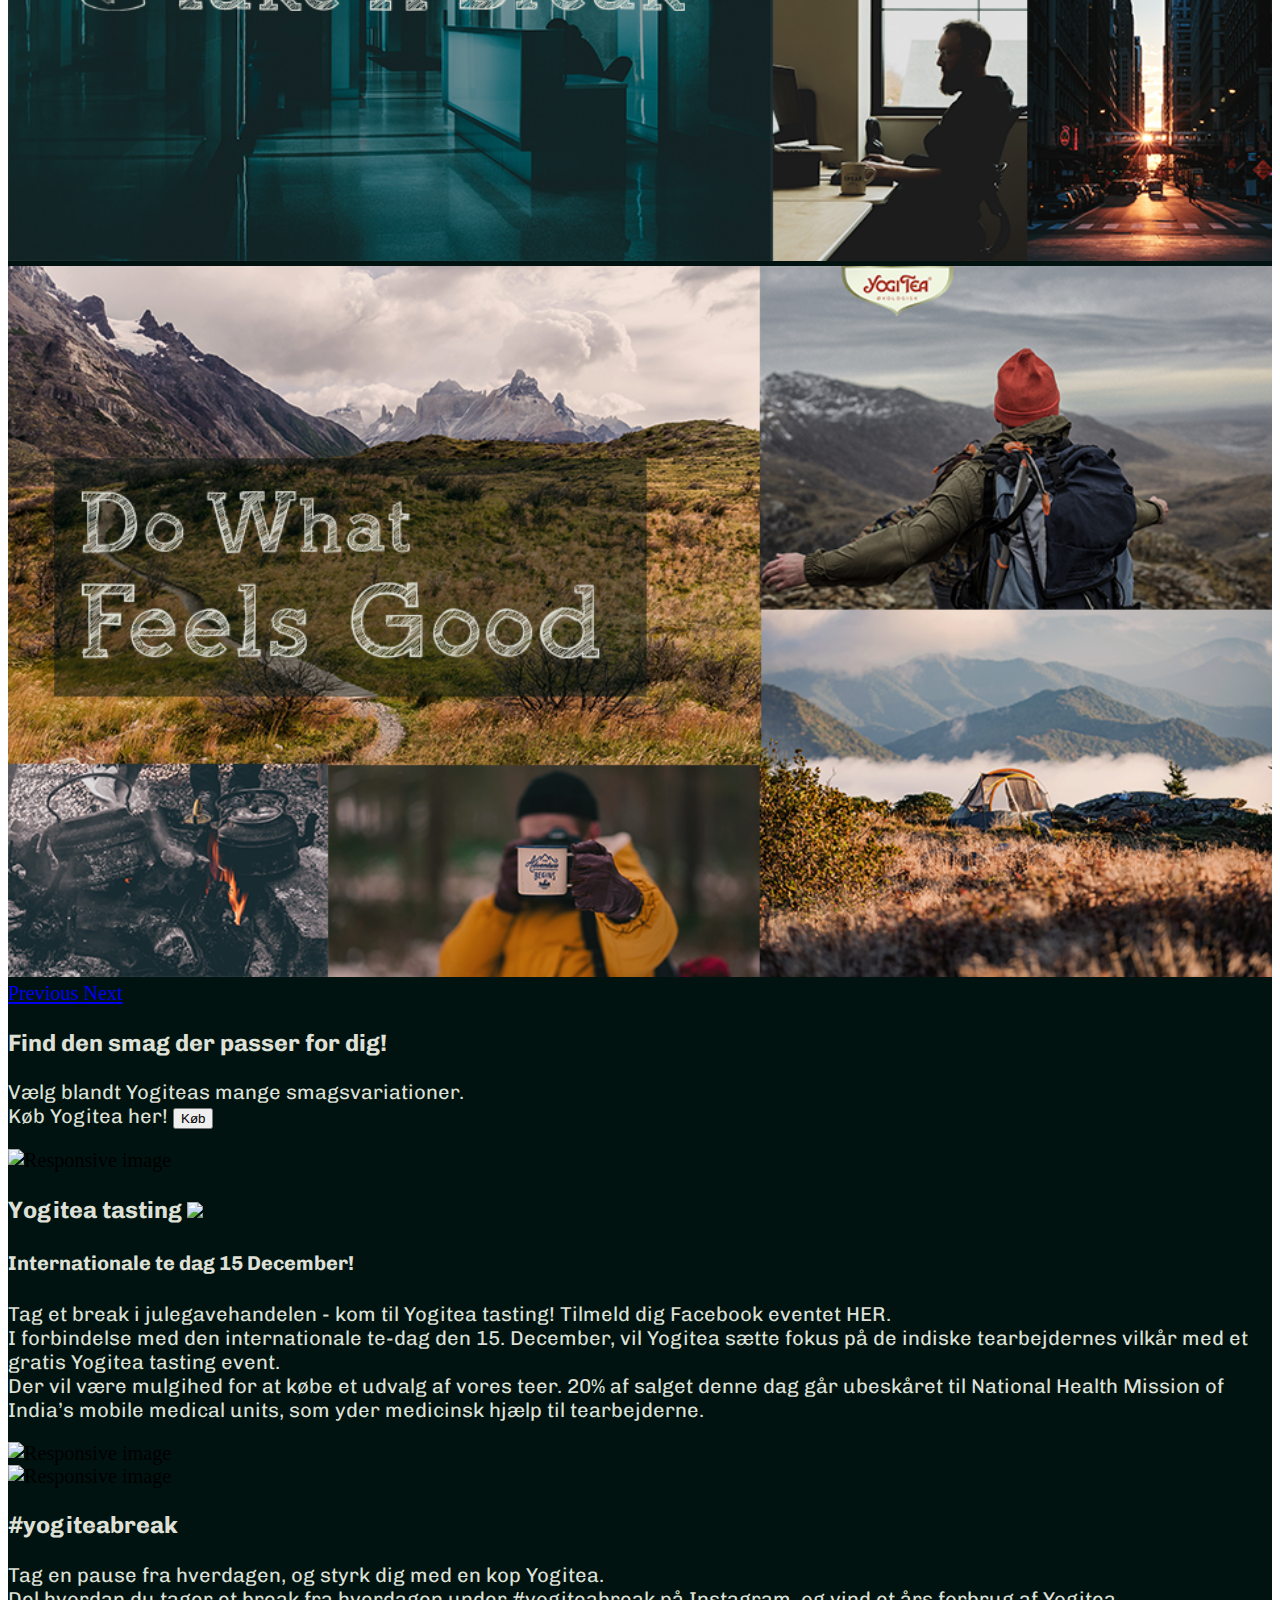
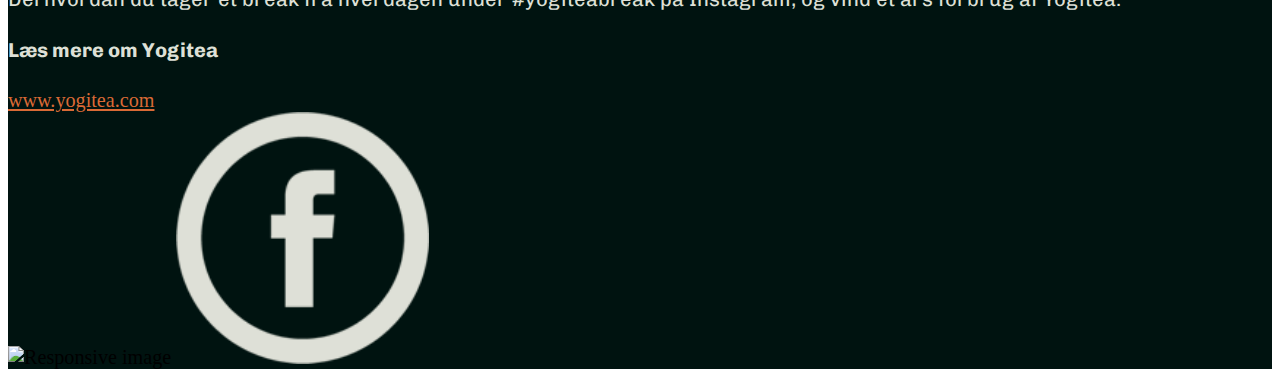
==== commit 98bbaaca: "anim fix" ====
--- a/index.html
+++ b/index.html
@@ -6,6 +6,9 @@
     <meta name="viewport" content="width=device-width, initial-scale=1.0">
     <link href="https://fonts.googleapis.com/css?family=Chivo" rel="stylesheet">
     <link href="https://fonts.googleapis.com/css?family=Fredericka+the+Great" rel="stylesheet">
+     <link rel="icon" type="image/png" sizes="16x16" href="img/f16.png">
+    <link rel="icon" type="image/png" sizes="32x32" href="img/f32.png">
+
     <title>Content Marketing</title>
 
     <!---------    bootsrap link ------>
@@ -21,25 +24,25 @@
     <main class="main" style="background-color:#001310">
 
         <!-- Navigation bar -->
-        <nav class="navbar navbar-expand-lg navbar-light">
+        <nav class="navbar sticky-top navbar-expand-lg navbar-dark" style="background-color: rgba(31, 71, 79, 0.35);">
             <div class="container">
-                <a class="navbar-brand text-light" href="#"><img src="img/teacup.png" class="img" style="width: 8%"></a>
+                <a class="navbar-brand" href="#https://www.yogitea.com/en/"><img src="img/teacup.png" class="img" style="width: 30%"></a>
                 <button class="navbar-toggler text-light" type="button" data-toggle="collapse" data-target="#navbarNav" aria-controls="navbarNav" aria-expanded="false" aria-label="Toggle navigation">
                     <span class="navbar-toggler-icon"></span>
                 </button>
                 <div class="collapse navbar-collapse" id="navbarNav">
                     <ul class="navbar-nav ml-auto">
                         <li class="nav-item active">
-                            <a class="nav-link text-light" href="#slider">Take a break<span class="sr-only">(current)</span></a>
+                            <a class="nav-link" style="color:#dee0d7" href="#slider">Take a break<span class="sr-only">(current)</span></a>
                         </li>
                         <li class="nav-item">
-                            <a class="nav-link text-light" href="#info">Yogitea</a>
+                            <a class="nav-link" style="color:#dee0d7"  href="#info">Yogitea</a>
                         </li>
                         <li class="nav-item">
-                            <a class="nav-link text-light" href="#fb">Event</a>
+                            <a class="nav-link" style="color:#dee0d7"  href="#fb">Event</a>
                         </li>
                         <li class="nav-item">
-                            <a class="nav-link text-light" href="#kontakt">#yogiteabreak</a>
+                            <a class="nav-link" style="color:#dee0d7"  href="#kontakt">#yogiteabreak</a>
                         </li>
                     </ul>
                 </div>
@@ -49,7 +52,6 @@
         <!--------header------->
         <div class="container-fluid">
         <div class="row">
-
             <div class="col-12 ">
                 <img src="img/header1.png" class="img-fluid max-width: 100%" alt="Responsive image">
             </div>
@@ -66,14 +68,15 @@
         </div>
         </div>
 
+
         <!--------animation------->
         <div class="container">
             <section id="anim" class="row">
             <div class="row d-md-none col-sm-12 my-3">
-                <img src="img/anim_m.gif" style="width:375px;height:191px" alt="Responsive">
+                <img src="img/anim/anim_m_y.gif" style="width:375px;height:191px" alt="Responsive">
             </div>
             <div class="row d-none d-sm-block col-md-2 my-3">
-                <img src="img/yogi_animation.gif" style="width:804px;height:410px" alt="Responsive">
+                <img src="img/anim/anim_gif.gif" style="width:804px;height:410px" alt="Responsive">
             </div>
             </section>
         </div>
@@ -92,7 +95,6 @@
             <ol class="carousel-indicators">
                 <li data-target="#carouselExampleIndicators" data-slide-to="0" class="active"></li>
                 <li data-target="#carouselExampleIndicators" data-slide-to="1"></li>
-
             </ol>
             <div class="carousel-inner">
                 <div class="carousel-item active">
@@ -101,7 +103,6 @@
                 <div class="carousel-item">
                     <img class="d-block w-100" src="img/doW.png" alt="Second slide">
                 </div>
-
             </div>
             <a class="carousel-control-prev" href="#carouselExampleIndicators" role="button" data-slide="prev">
                 <span class="carousel-control-prev-icon" aria-hidden="true"></span>
@@ -125,7 +126,7 @@
                 </p>
             </div>
             <div class="col-12 mb-5">
-                <img src="img/infografik.png" class="img-fluid" alt="Responsive image">
+                <img src="img/infografik.png" class="img" alt="Responsive image">
             </div>
         </section>
          </div>
@@ -134,16 +135,16 @@
         <!--------Facebookevent------->
         <div class="container">
         <section id="fb" class="row">
-            <div class="col-12 text my-5">
-                <h3>Yogitea tasting</h3>
+            <div class="col-12 my-xs-1 my-md-5">
+                <h3>Yogitea tasting <img src="img/teB.png" class="img px3" style="width: 10%"></h3>
                 <h4>Internationale te dag 15 December!</h4>
                 <p>Tag et break i julegavehandelen - kom til Yogitea tasting! Tilmeld dig Facebook eventet HER.<br>
                     I forbindelse med den internationale te-dag den 15. December, vil Yogitea sætte fokus på de indiske tearbejdernes vilkår med et gratis Yogitea tasting event.<br>
                     Der vil være mulgihed for at købe et udvalg af vores teer. 20% af salget denne dag går ubeskåret til National Health Mission of India’s mobile medical units, som yder medicinsk hjælp til tearbejderne.
                 </p>
             </div>
-            <div class="col-12 mt-5">
-                <img src="img/newfont-600.png" class="img-fluid" alt="Responsive image">
+            <div class="col-12 mb-5">
+                <img src="img/newfont-600.png" class="img" alt="Responsive image">
             </div>
             </section>
              </div>
@@ -152,10 +153,10 @@
             <section id="kontakt">
             <div class="container">
                 <div class="row justify-content-md-center">
-                     <div class="col-12 col-sm-6 my-3">
-                        <img src="img/newfont-xs.png" class="img-fluid" alt="Responsive image">
-                    </div>
-                    <div class="col-12 col-sm-6 text my-3">
+                     <div class="col-12 my-1 col-md-6 my-5">
+                        <img src="img/newfont-xs.png" class="img" alt="Responsive image">
+                    </div>
+                    <div class="col-12 my-xs-1 col-md-6 my-md-5">
                         <h3>#yogiteabreak</h3>
                          <p>Tag en pause fra hverdagen, og styrk dig med en kop Yogitea.<br>
                         Del hvordan du tager et break fra hverdagen under #yogiteabreak på Instagram, og vind et års forbrug af Yogitea.
@@ -172,10 +173,7 @@
                 <div class="row align-items-start">
                     <div class="col">
                         <h4>Læs mere om Yogitea</h4>
-                        <p> www.yogitea.com
-                            <link herf="https://www.yogitea.com/en/">
-                        </p>
-
+                         <a class="link" style="color: #da6a36" href="https://www.yogitea.com/en/">www.yogitea.com</a>
                     </div>
 
                     <div class="row align-items-end">
@@ -195,6 +193,15 @@
     <script src="https://code.jquery.com/jquery-3.2.1.slim.min.js" integrity="sha384-KJ3o2DKtIkvYIK3UENzmM7KCkRr/rE9/Qpg6aAZGJwFDMVNA/GpGFF93hXpG5KkN" crossorigin="anonymous"></script>
     <script src="https://cdnjs.cloudflare.com/ajax/libs/popper.js/1.11.0/umd/popper.min.js" integrity="sha384-b/U6ypiBEHpOf/4+1nzFpr53nxSS+GLCkfwBdFNTxtclqqenISfwAzpKaMNFNmj4" crossorigin="anonymous"></script>
     <script src="bs/js/bootstrap.min.js"></script>
+      <script>
+            $('navbar a').click(function() {
+                var navbar_toggler = $('.navbar-toggler');
+                if (navbar_toggler.is(':visible')) {
+                    navbar_toggler.trigger('click');
+
+                }
+            });
+        </script>
 </body>
 
 </html>
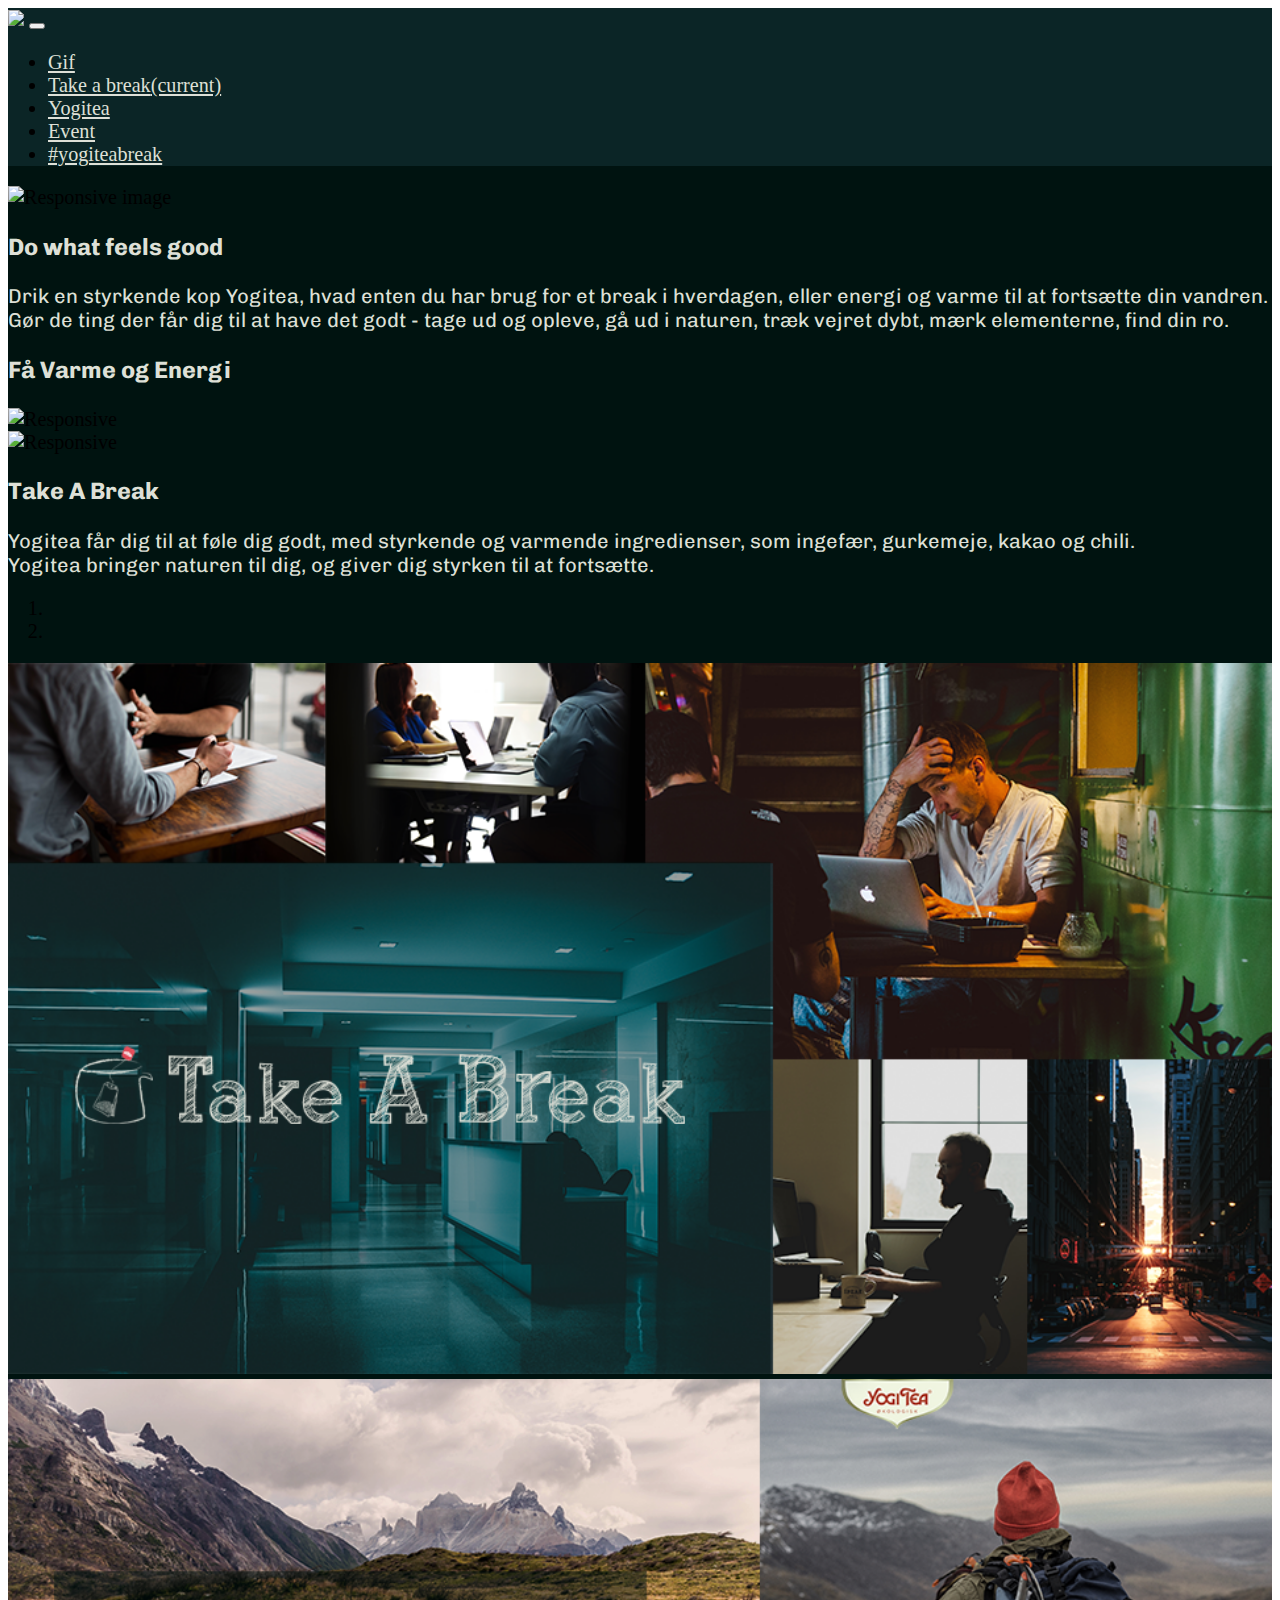
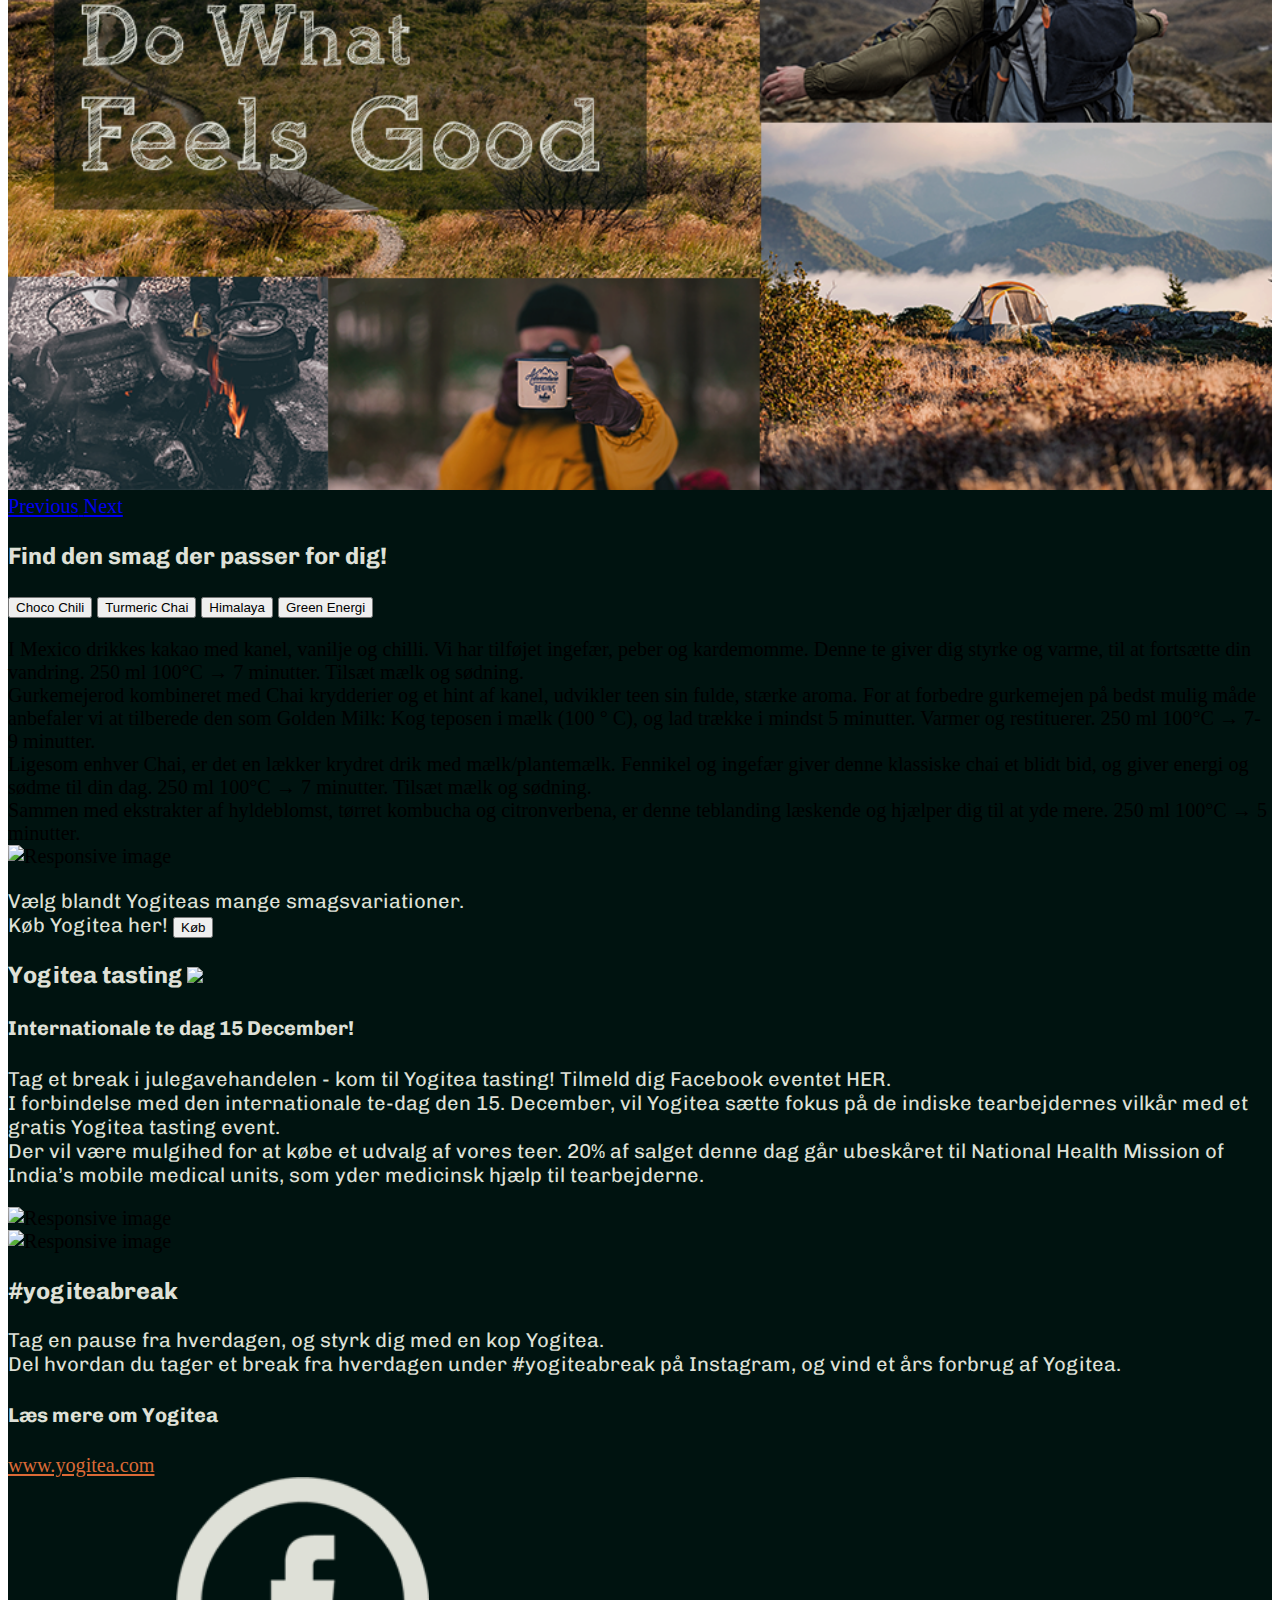
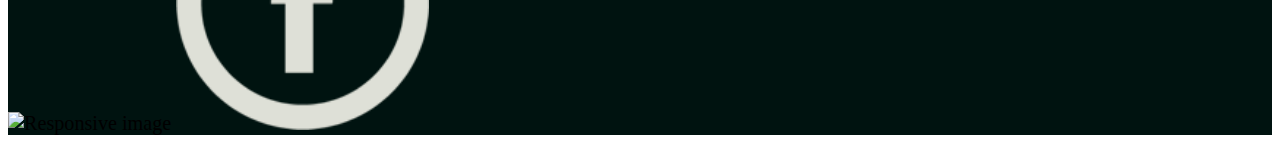
==== commit d37ea59e: "margin" ====
--- a/index.html
+++ b/index.html
@@ -26,12 +26,15 @@
         <!-- Navigation bar -->
         <nav class="navbar sticky-top navbar-expand-lg navbar-dark" style="background-color: rgba(31, 71, 79, 0.35);">
             <div class="container">
-                <a class="navbar-brand" href="#https://www.yogitea.com/en/"><img src="img/teacup.png" class="img" style="width: 30%"></a>
+                <a class="navbar-brand" href="#hedear"><img src="img/teacup.png" class="img" style="width: 30%"></a>
                 <button class="navbar-toggler text-light" type="button" data-toggle="collapse" data-target="#navbarNav" aria-controls="navbarNav" aria-expanded="false" aria-label="Toggle navigation">
                     <span class="navbar-toggler-icon"></span>
                 </button>
                 <div class="collapse navbar-collapse" id="navbarNav">
                     <ul class="navbar-nav ml-auto">
+                       <li class="nav-item">
+                            <a class="nav-link" style="color:#dee0d7"  href="#anim">Gif</a>
+                        </li>
                         <li class="nav-item active">
                             <a class="nav-link" style="color:#dee0d7" href="#slider">Take a break<span class="sr-only">(current)</span></a>
                         </li>
@@ -50,13 +53,14 @@
         </nav>
 
         <!--------header------->
+        <section id="hedear" class="row">
         <div class="container-fluid">
-        <div class="row">
+
             <div class="col-12 ">
                 <img src="img/header1.png" class="img-fluid max-width: 100%" alt="Responsive image">
             </div>
         </div>
-        </div>
+        </section>
         <!--------container------->
         <!--------inhold------->
 <div class="container">
@@ -72,21 +76,34 @@
         <!--------animation------->
         <div class="container">
             <section id="anim" class="row">
+            <div class="col-12 mt-5 mb-3">
+                <h3>Få Varme og Energi</h3>
+            </div>
             <div class="row d-md-none col-sm-12 my-3">
-                <img src="img/anim/anim_m_y.gif" style="width:375px;height:191px" alt="Responsive">
-            </div>
-            <div class="row d-none d-sm-block col-md-2 my-3">
+                <img src="img/anim/gif_m_yext.gif" style="width:375px;height:191px" alt="Responsive">
+            </div>
+            <div class="row d-none d-sm-block col-md-2 mb-5">
+                <img src="img/anim/gif_text.gif" style="width:804px;height:410px" alt="Responsive">
+            </div>
+<!--
+             <div class="row col-md-8 d-none d-sm-block my-3">
                 <img src="img/anim/anim_gif.gif" style="width:804px;height:410px" alt="Responsive">
             </div>
+             <div class="row col-md-4">
+                        <h4>Få Varme <br> og Energi<br> med Yogite </h4>
+
+                    </div>
+-->
             </section>
         </div>
+
 
 
 
         <!--------slider------->
 <div class="container">
        <section id="slider">
-       <div class="col my-5">
+       <div class="col mt-5">
             <h3>Take A Break</h3>
             <p>Yogitea får dig til at føle dig godt, med styrkende og varmende ingredienser, som ingefær, gurkemeje, kakao og chili.
                 <br>Yogitea bringer naturen til dig, og giver dig styrken til at fortsætte.</p>
@@ -119,14 +136,55 @@
         <!--------infografik------->
         <div class="container">
          <section id="info" class="row mb-3">
-            <div class="col-12 mt-5">
+            <div class="col-12 my-5">
                 <h3>Find den smag der passer for dig!</h3>
+            </div>
+            <p>
+
+ <div class="container">
+ <div class="row justify-content-md-center ">
+  <p>
+  <button class="btn btn-outline-light" type="button" data-toggle="collapse" data-target="#collapseOne" aria-expanded="false" aria-controls="collapseExample">Choco Chili
+  </button>
+  <button class="btn btn-outline-light" type="button" data-toggle="collapse" data-target="#collapseTwo" aria-expanded="false" aria-controls="collapseExample">Turmeric Chai
+  </button>
+  <button class="btn btn-outline-light" type="button" data-toggle="collapse" data-target="#collapseThree" aria-expanded="false" aria-controls="collapseExample">Himalaya
+  </button>
+  <button class="btn btn-outline-light" type="button" data-toggle="collapse" data-target="#collapseFour" aria-expanded="false" aria-controls="collapseExample">Green Energi
+  </button>
+</p>
+</div>
+</div>
+
+<div class="collapse" id="collapseOne">
+  <div class="card card-body">I Mexico drikkes kakao med kanel, vanilje og chilli. Vi har tilføjet ingefær, peber og kardemomme. Denne te giver dig styrke og varme, til at fortsætte din vandring.
+250 ml 100°C → 7 minutter. Tilsæt mælk og sødning.
+  </div>
+</div>
+           <div class="collapse" id="collapseTwo">
+  <div class="card card-body">Gurkemejerod kombineret med Chai krydderier og et hint af kanel, udvikler teen sin fulde, stærke aroma. For at forbedre gurkemejen på bedst mulig måde anbefaler vi at tilberede den som Golden Milk:
+Kog teposen i mælk (100 ° C), og lad trække i mindst 5 minutter. Varmer og restituerer.
+250 ml 100°C → 7- 9 minutter.
+
+  </div>
+</div>
+           <div class="collapse" id="collapseThree">
+  <div class="card card-body">Ligesom enhver Chai, er det en lækker krydret drik med mælk/plantemælk. Fennikel og ingefær giver denne klassiske chai et blidt bid, og giver energi og sødme til din dag.
+250 ml 100°C → 7 minutter. Tilsæt mælk og sødning.
+  </div>
+</div>
+            <div class="collapse" id="collapseFour">
+  <div class="card card-body"> Sammen med ekstrakter af hyldeblomst, tørret kombucha og citronverbena, er denne teblanding læskende og hjælper dig til at yde mere.
+250 ml 100°C → 5 minutter.
+  </div>
+</div>
+            <div class="col-12 mb-1">
+                <img src="img/infografik.png" class="img" alt="Responsive image">
+            </div>
+            <div class="col-12 mb-5">
                 <p>Vælg blandt Yogiteas mange smagsvariationer. <br> Køb Yogitea her!
                     <button type="button" class="btn btn-outline-light btn-sm">Køb</button>
                 </p>
-            </div>
-            <div class="col-12 mb-5">
-                <img src="img/infografik.png" class="img" alt="Responsive image">
             </div>
         </section>
          </div>
@@ -154,7 +212,7 @@
             <div class="container">
                 <div class="row justify-content-md-center">
                      <div class="col-12 my-1 col-md-6 my-5">
-                        <img src="img/newfont-xs.png" class="img" alt="Responsive image">
+                        <img src="img/newfont-stor.png" class="img" alt="Responsive image">
                     </div>
                     <div class="col-12 my-xs-1 col-md-6 my-md-5">
                         <h3>#yogiteabreak</h3>
@@ -179,9 +237,10 @@
                     <div class="row align-items-end">
                         <div class="col">
                             <img src="img/insta_Logo.png" class="img p-2" alt="Responsive image" style="width: 20%">
+<!--                            <a href=""><img src="img/YogiteaFBevent.png" alt="facebook mockup" class="fb_M invisible">-->
                             <img src="img/fb_logo.png" class="img p-2" alt="Responsive image" style="width: 20%">
-                            <p> </p>
-                        </div>
+<!--                        </a>-->
+                          </div>
                     </div>
                 </div>
             </div>
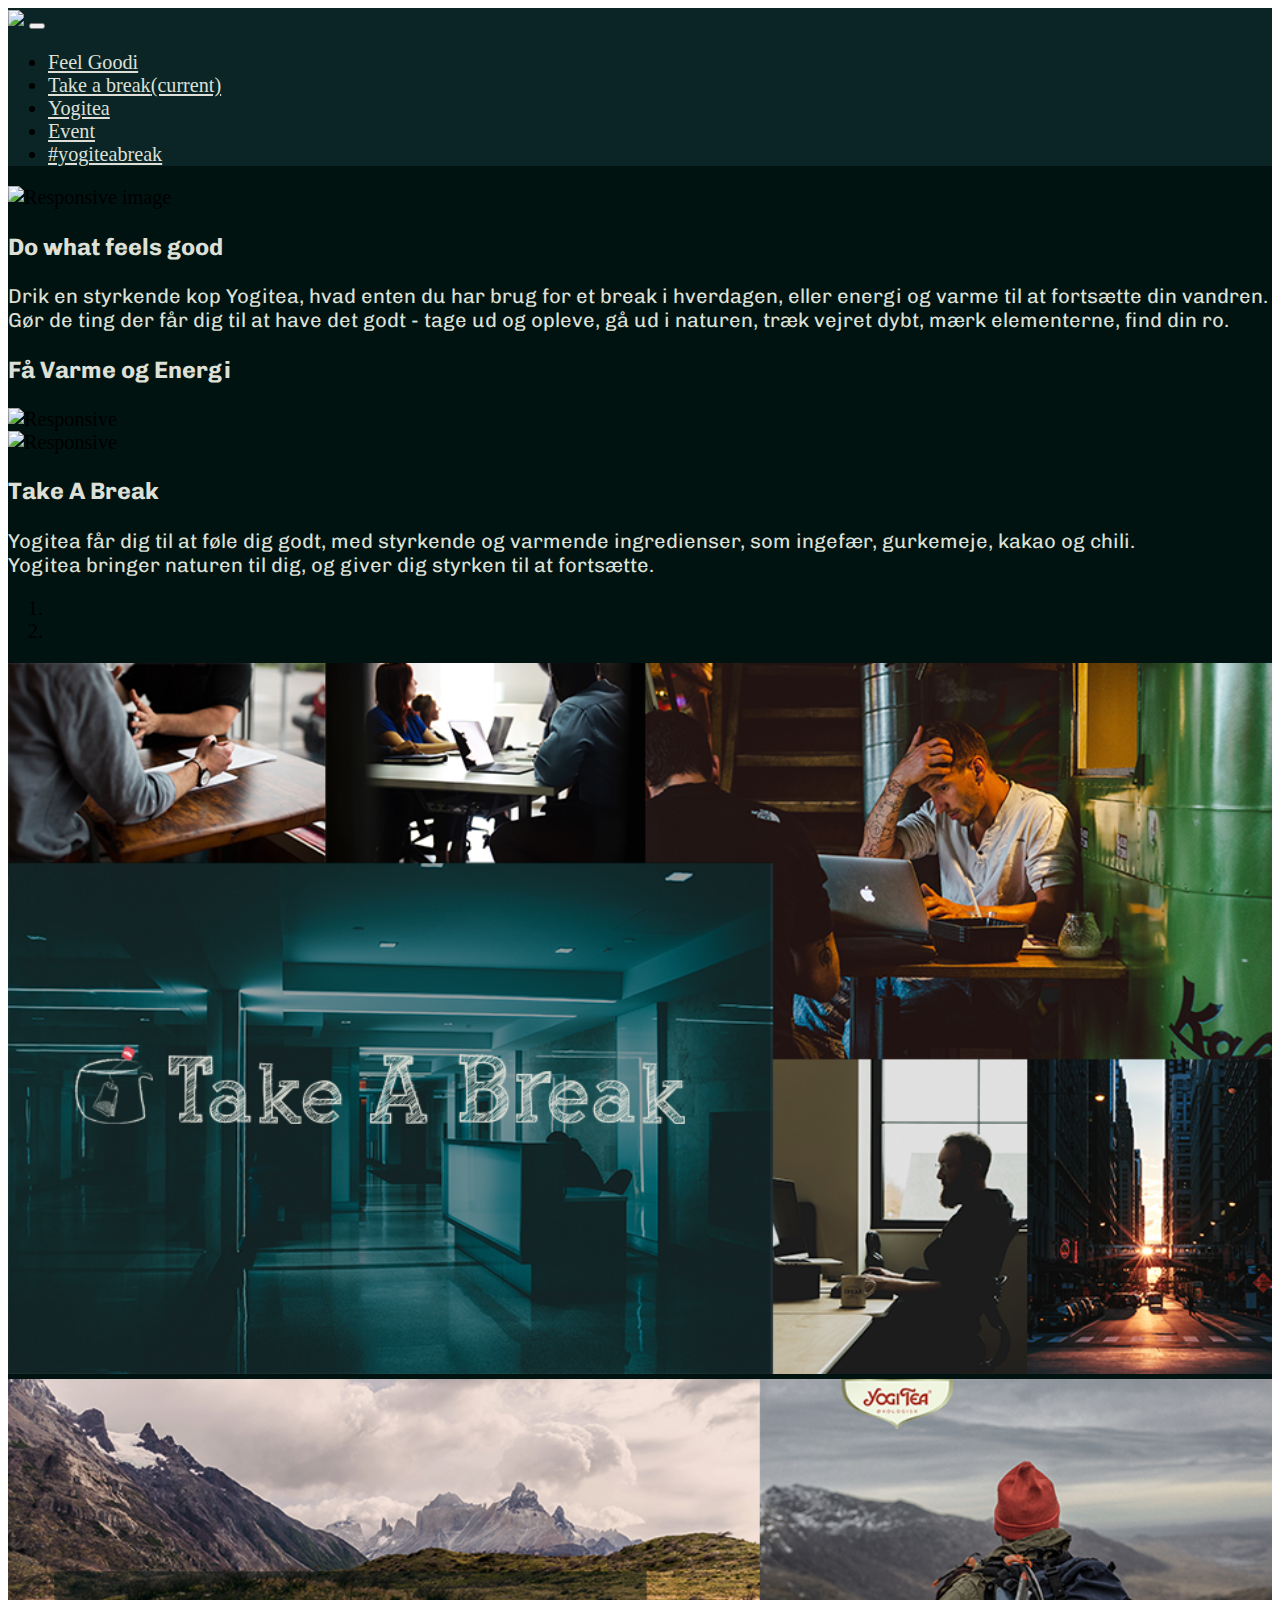
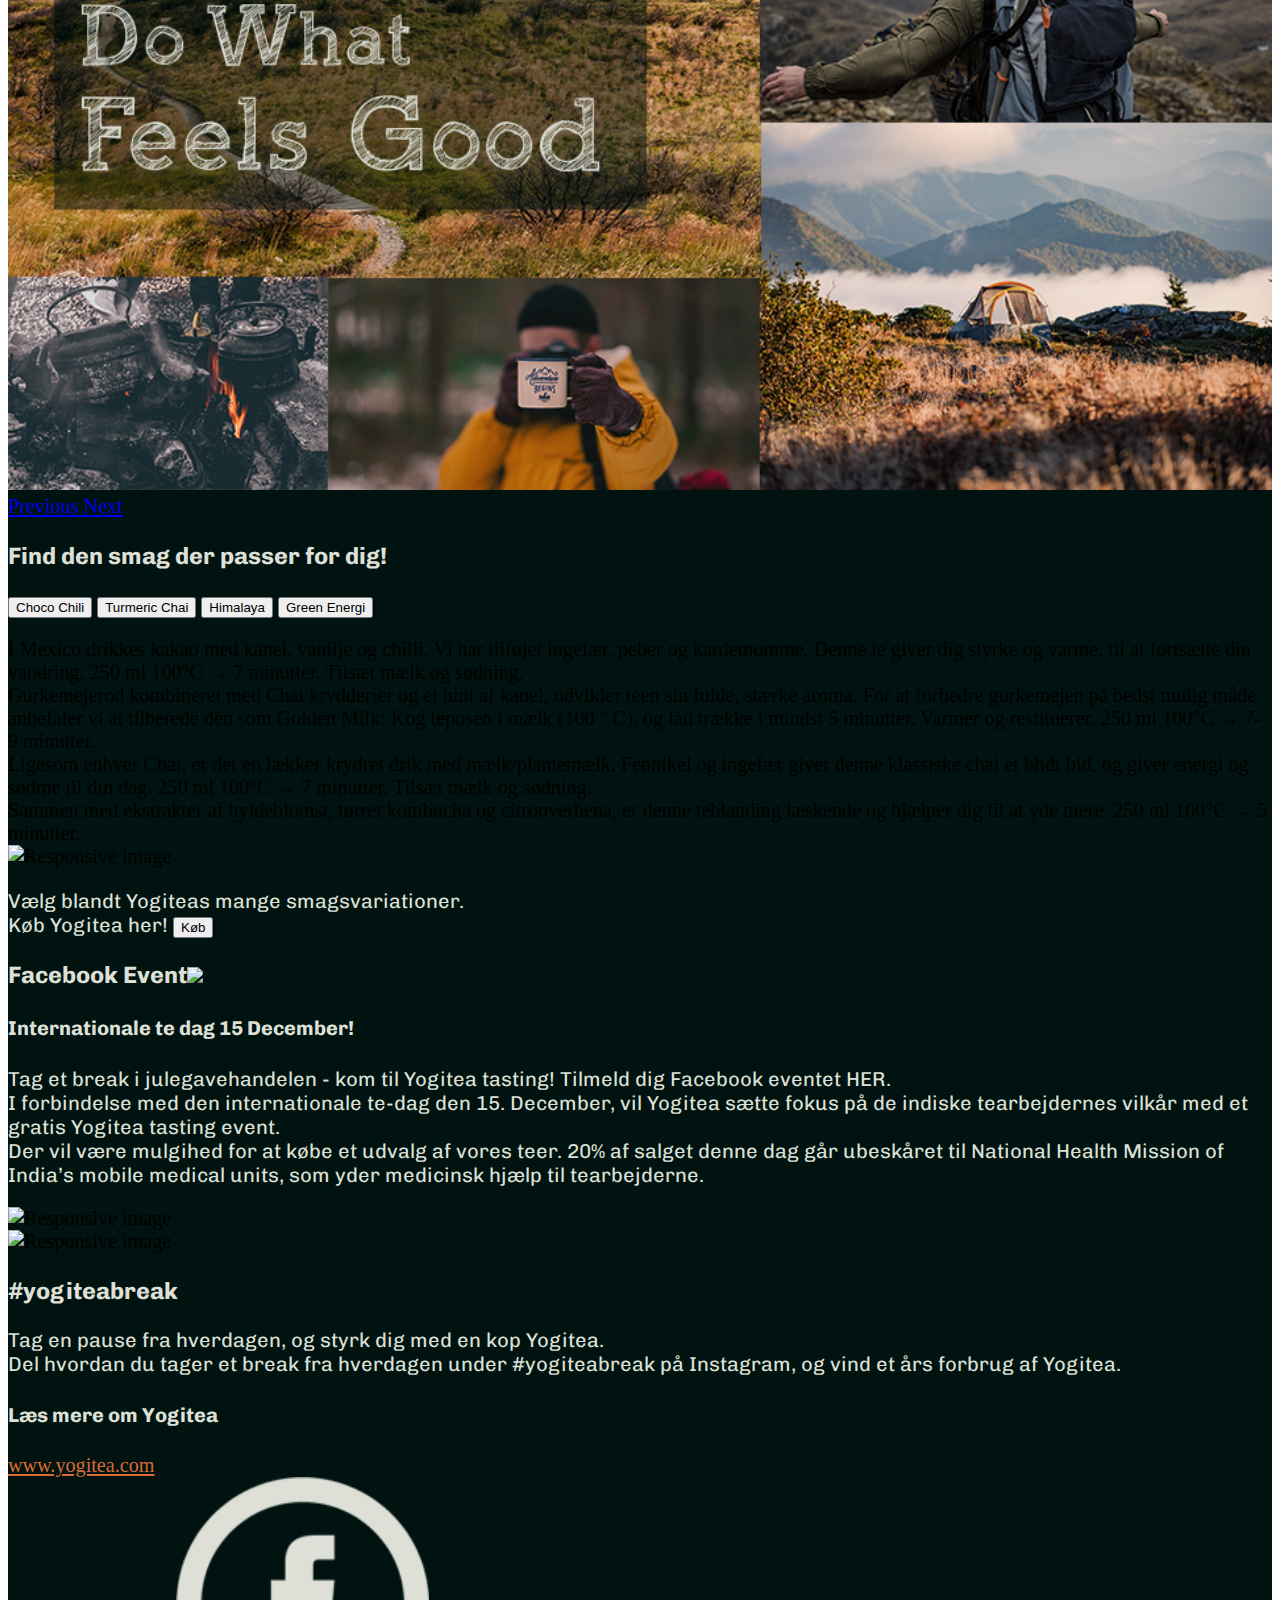
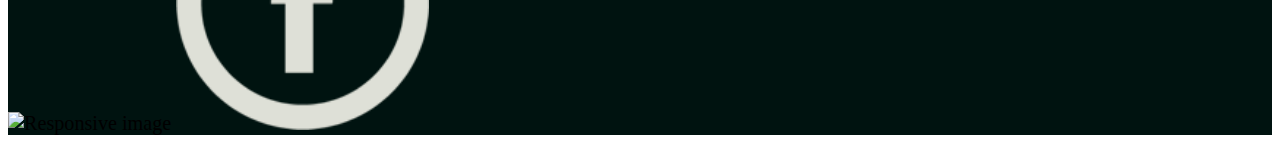
==== commit 5248a68c: "header" ====
--- a/index.html
+++ b/index.html
@@ -33,7 +33,7 @@
                 <div class="collapse navbar-collapse" id="navbarNav">
                     <ul class="navbar-nav ml-auto">
                        <li class="nav-item">
-                            <a class="nav-link" style="color:#dee0d7"  href="#anim">Gif</a>
+                            <a class="nav-link" style="color:#dee0d7"  href="#header">Feel Goodi</a>
                         </li>
                         <li class="nav-item active">
                             <a class="nav-link" style="color:#dee0d7" href="#slider">Take a break<span class="sr-only">(current)</span></a>
@@ -64,12 +64,13 @@
         <!--------container------->
         <!--------inhold------->
 <div class="container">
-        <div class="row my-5">
+       <section id="header" class="row mb-3">
+
             <div class="col-12">
                 <h3>Do what feels good</h3>
                 <p>Drik en styrkende kop Yogitea, hvad enten du har brug for et break i hverdagen, eller energi og varme til at fortsætte din vandren. <br>Gør de ting der får dig til at have det godt - tage ud og opleve, gå ud i naturen, træk vejret dybt, mærk elementerne, find din ro. </p>
             </div>
-        </div>
+    </section>
         </div>
 
 
@@ -194,7 +195,7 @@
         <div class="container">
         <section id="fb" class="row">
             <div class="col-12 my-xs-1 my-md-5">
-                <h3>Yogitea tasting <img src="img/teB.png" class="img px3" style="width: 10%"></h3>
+                <h3>Facebook Event<img src="img/teB.png" class="img px3" style="width: 10%"></h3>
                 <h4>Internationale te dag 15 December!</h4>
                 <p>Tag et break i julegavehandelen - kom til Yogitea tasting! Tilmeld dig Facebook eventet HER.<br>
                     I forbindelse med den internationale te-dag den 15. December, vil Yogitea sætte fokus på de indiske tearbejdernes vilkår med et gratis Yogitea tasting event.<br>
